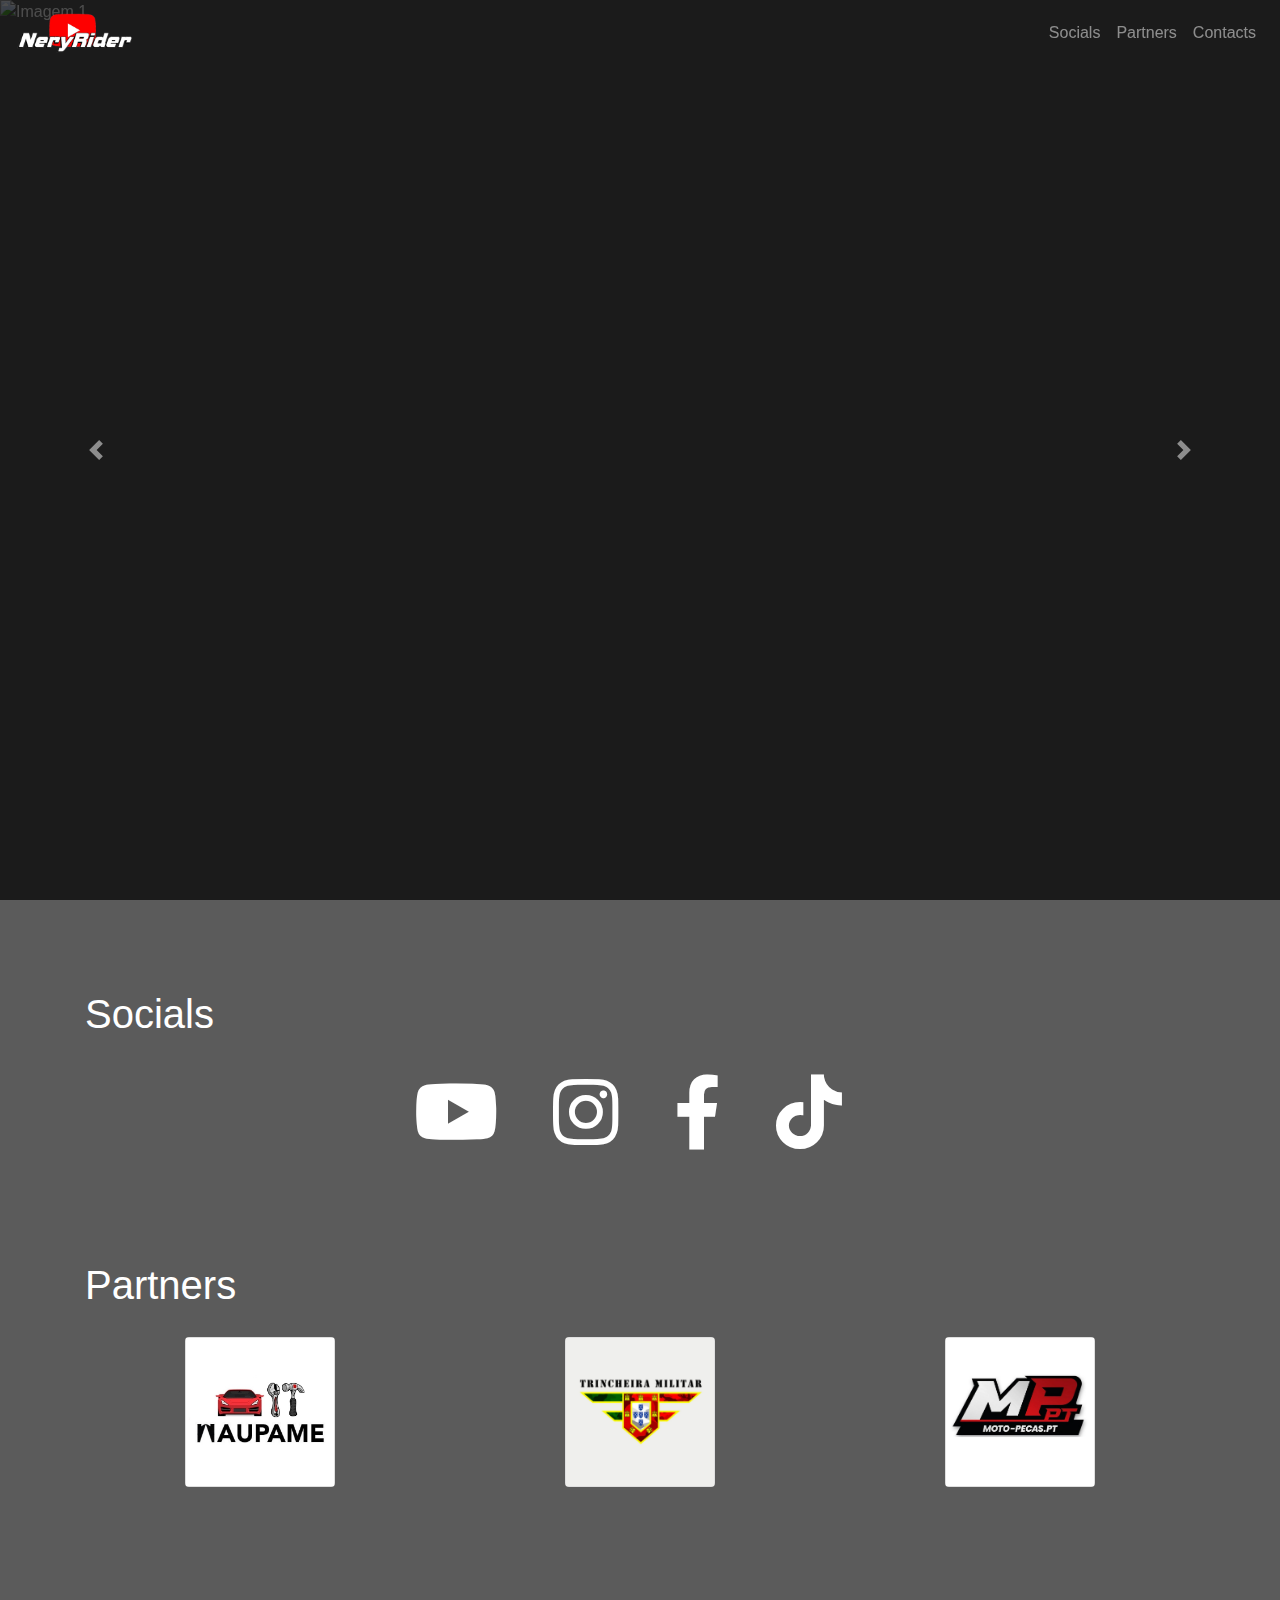
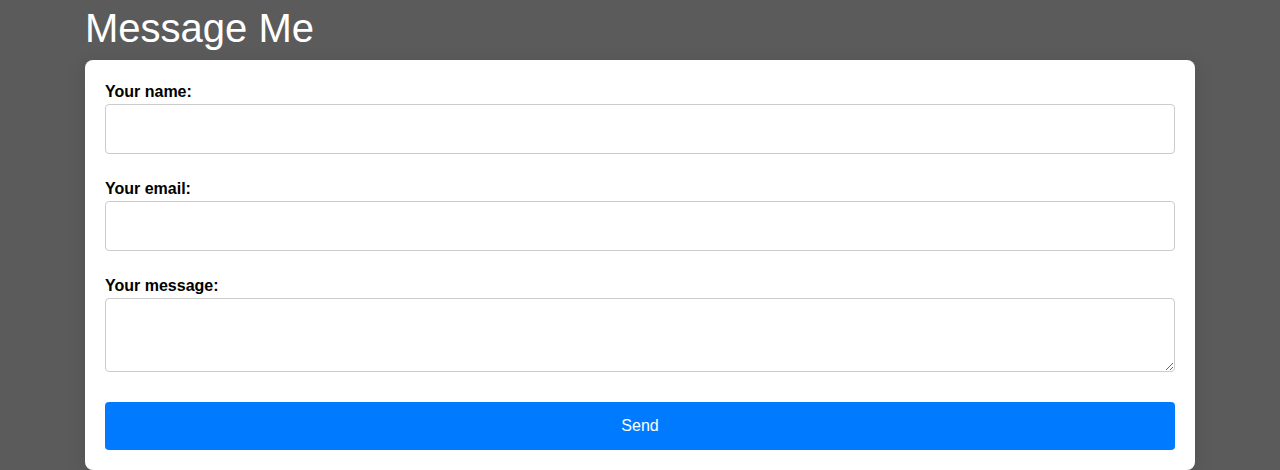
==== index.html @ f992eee1 "Update index.html" ====
<!DOCTYPE html>
<html lang="pt-BR">
<head>
    <meta charset="UTF-8">
    <meta name="viewport" content="width=device-width, initial-scale=1.0">
    <title>NeryRider's Site</title>
    <link rel="icon" type="image/x-icon" href="./logo/Logo.png">
    <link href="https://stackpath.bootstrapcdn.com/bootstrap/4.5.2/css/bootstrap.min.css" rel="stylesheet">
    <link rel="stylesheet" href="https://cdnjs.cloudflare.com/ajax/libs/font-awesome/5.15.4/css/all.min.css">
    <script src="https://code.jquery.com/jquery-3.5.1.slim.min.js"></script>
    <script src="https://cdn.jsdelivr.net/npm/@popperjs/core@2.9.2/dist/umd/popper.min.js"></script>
    <script src="https://stackpath.bootstrapcdn.com/bootstrap/4.5.2/js/bootstrap.min.js"></script>
    <style>
        .carousel-item img {
            width: 100%;
            height: 100vh; /* Altura da tela */
            object-fit: cover; /* Faz a imagem cobrir o espaço */
        }
        .overlay {
            position: absolute;
            top: 0;
            left: 0;
            right: 0;
            bottom: 0;
            background: rgba(0, 0, 0, 0.7);
            display: flex;
            justify-content: center;
            align-items: center;
        }
        .text {
            color: white;
            font-size: 25px;
        }
        .title {
            color: white;
           
        }
        .navbar {
            position: absolute;
            top: 0;
            width: 100%;
            z-index: 1000;
        }
        .navbar-dark .navbar-toggler {
            border-color: transparent;
        }
        .social-icons {
            display: flex;
            justify-content: center; /* Centraliza os ícones */
            margin-top: 20px; /* Adiciona um pouco de espaço acima */
        }
        .social-icons a {
            color: white; /* Cor dos ícones */
            margin-left: 15px;
            margin-right: 40px; /* Espaço entre os ícones */
            font-size: 75px; /* Aumenta o tamanho dos ícones */
            transition: transform 0.3s; /* Transição suave ao passar o mouse */
        }
        .social-icons a:hover {
            transform: scale(1.2); /* Aumenta o ícone ao passar o mouse */
        }
        .navbar-brand img {
            height: 40px; /* Ajuste a altura do logo conforme necessário */
        }
        .container {
            margin-top: 50px;
        }
        .card-container {
            perspective: 1000px; /* Define a perspectiva para o efeito 3D */
            display: inline-block;
            margin: 20px;
        }
        .card {
            width: 150px;
            height: 150px;
            position: relative;
            transform-style: preserve-3d;
            transition: transform 0.6s;
        }
        .card:hover {
            transform: rotateY(180deg); /* Gira o card no hover */
        }
        .card .card-front,
        .card .card-back {
            position: absolute;
            width: 100%;
            height: 100%;
            backface-visibility: hidden; /* Oculta o lado oposto */
            display: flex;
            justify-content: center;
            align-items: center;
            font-size: 18px;
            color: white;
            background: #000000; /* Cor de fundo da frente */
        }
        .card .card-back {
            transform: rotateY(180deg); /* Gira a parte de trás */
            background: #5a5656; /* Cor de fundo do verso */
        }
        .black {
            background-color:transparent;
            width: 100%;
        }
        body {
            background-color: rgb(91, 91, 91);
            color: white; /* Para garantir que o texto seja legível */
        }


        form {
            background: white;
            padding: 20px;
            border-radius: 8px;
            box-shadow: 0 4px 20px rgba(0, 0, 0, 0.1);
            width: 100%;
        }
        label {
            display: block;
            margin-bottom: 8px;
            font-weight: bold;
        }
        input[type="text"],
        input[type="email"],
        textarea {
            width: 100%;
            padding: 12px;
            border: 1px solid #ccc;
            border-radius: 4px;
            margin-bottom: 15px;
            box-sizing: border-box;
        }
        button {
            background-color: #007bff;
            color: white;
            padding: 12px;
            border: none;
            border-radius: 4px;
            cursor: pointer;
            width: 100%;
            font-size: 16px;
        }
        button:hover {
            background-color: #0056b3;
        }
        .textform{
            color:#000000;
        }
    </style>
</head>
<body>

<nav class="navbar navbar-expand-lg navbar-dark">
    <a class="navbar-brand" href="#"><img src="./logo/seu-logo.png" alt="Logo"></a>
    <button class="navbar-toggler" type="button" data-toggle="collapse" data-target="#navbarNav" aria-controls="navbarNav" aria-expanded="false" aria-label="Toggle navigation">
        <span class="navbar-toggler-icon"></span>
    </button>
    <div class="collapse navbar-collapse" id="navbarNav">
        <ul class="navbar-nav ml-auto">
            <li class="nav-item">
                <a class="nav-link" href="#section1">Socials</a>
            </li>
            <li class="nav-item">
                <a class="nav-link" href="#section2">Partners</a>
            </li>
            <li class="nav-item">
                <a class="nav-link" href="#section3">Contacts</a>
            </li>
        </ul>
    </div>
</nav>

<div id="carouselExample" class="carousel slide" data-ride="carousel">
    <div class="carousel-inner">
        <div class="carousel-item active">
            <img src="./img/imagem1.jpg" class="d-block w-100" alt="Imagem 1">
        </div>
        <div class="carousel-item">
            <img src="./img/imagem2.jpg" class="d-block w-100" alt="Imagem 2">
        </div>
        <div class="carousel-item">
            <img src="./img/imagem3.jpg" class="d-block w-100" alt="Imagem 3">
        </div>
    </div>
    <div class="overlay"></div>
    <a class="carousel-control-prev" href="#carouselExample" role="button" data-slide="prev">
        <span class="carousel-control-prev-icon" aria-hidden="true"></span>
        <span class="sr-only">Previous</span>
    </a>
    <a class="carousel-control-next" href="#carouselExample" role="button" data-slide="next">
        <span class="carousel-control-next-icon" aria-hidden="true"></span>
        <span class="sr-only">Next</span>
    </a>
</div>

<div id="section1" class="container black" style="margin-top: 10vh;">
    <h1 class="title">Socials</h1>
    <div class="social-icons">
        <a href="https://www.youtube.com/@neryrider" target="_blank" title="YouTube">
            <i class="fab fa-youtube"></i>
        </a>
        <a href="https://www.instagram.com/_neryrider/" target="_blank" title="Instagram">
            <i class="fab fa-instagram"></i>
        </a>
        <a href="https://www.facebook.com/neryrid3r" target="_blank" title="Facebook">
            <i class="fab fa-facebook-f"></i>
        </a>
        <a href="https://www.tiktok.com/@neryrider" target="_blank" title="TikTok">
            <i class="fab fa-tiktok"></i>
        </a>
    </div>
</div>

<div id="section2" class="container black" style="margin-top: 10vh;">
    <h1 class="title">Partners</h1>
    <div class="row">
        <div class="col text-center">
            <div class="card-container">
                <a href="https://aupame.pt" target="_blank">
                <div class="card">
                    <div class="card-front">
                        <img src="./logo/aupame.jpg" style="width:100%; height: 100%; object-fit: cover;">     
                    </div>
                    <div class="card-back">www.aupame.pt<br>NeryRider10</div>
                </div>
                </a>
            </div>
        </div>
        <div class="col text-center">
            <div class="card-container">
                <a href="https://trincheiramilitar.pt/" target="_blank">
                <div class="card">
                    <div class="card-front">
                        <img src="./logo/trincheira.jpg" style="width:100%; height: 100%; object-fit: cover;">     
                    </div>
                    <div class="card-back">www.trincheiramilitar.pt<br>NeryRider5TM</div>
                </div>
                </a>
            </div>
        </div>
        <div class="col text-center">
            <div class="card-container">
                <a href="https://moto-pecas.pt/" target="_blank">
                <div class="card">
                    <div class="card-front">
                        <img src="./logo/motopecas.jpg" style="width:100%; height: 100%; object-fit: cover;">     
                    </div>
                    <div class="card-back">www.motopeças.pt</div>
                </div>
                </a>
            </div>
        </div>
    </div>
</div>

<div id="section3" class="container black" style="margin-top: 10vh;">
    <h1 class="title">Message Me</h1>
    
    <form
    action="https://formspree.io/f/mzzbzwng"
    method="POST"
  >
    <label>
        <span class="textform"> Your name: </span>
      <input type="text" name="name" required>
    </label>
    <label>
       <span class="textform">Your email: </span>
      <input type="email" name="email" required>
    </label>
    <label>
      <span class="textform">Your message:  </span>
      <textarea name="message" required></textarea>
    </label>
    <button type="submit">Send</button>
  </form>

</div>

</body>
</html>
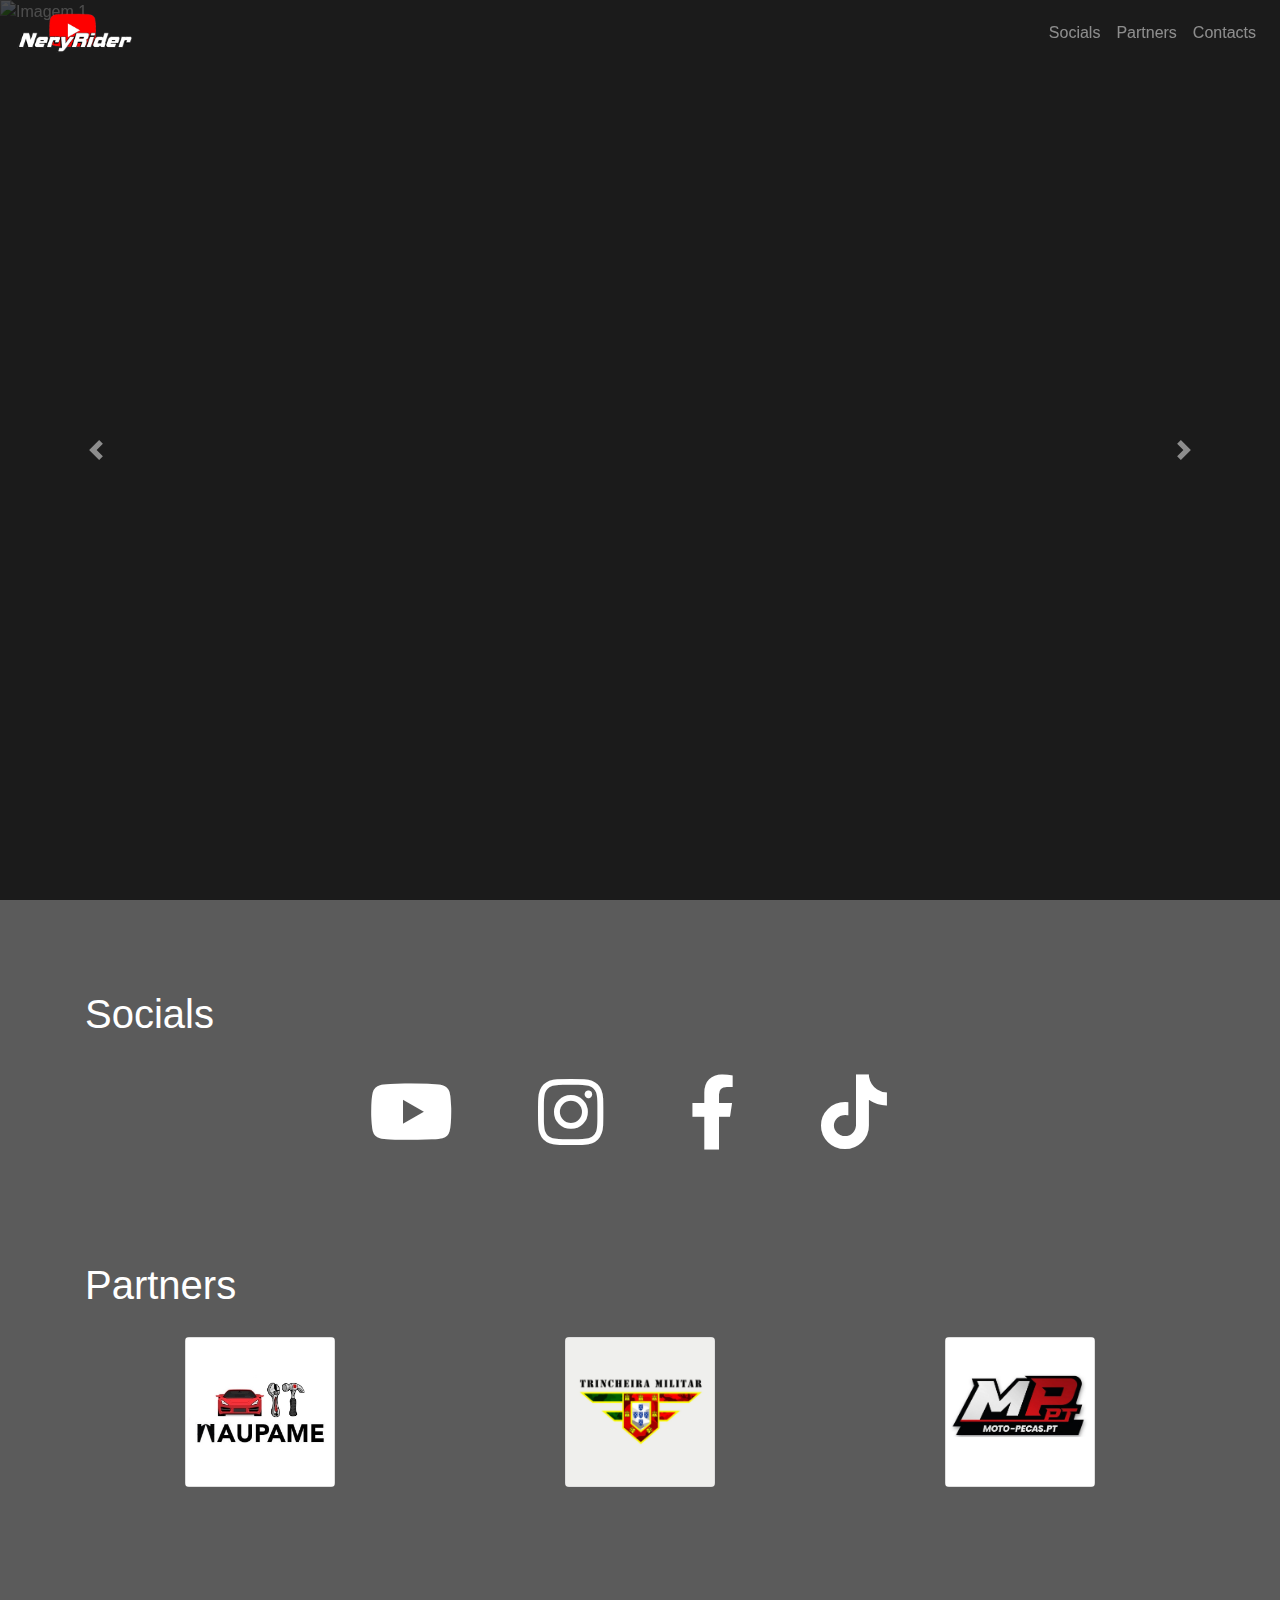
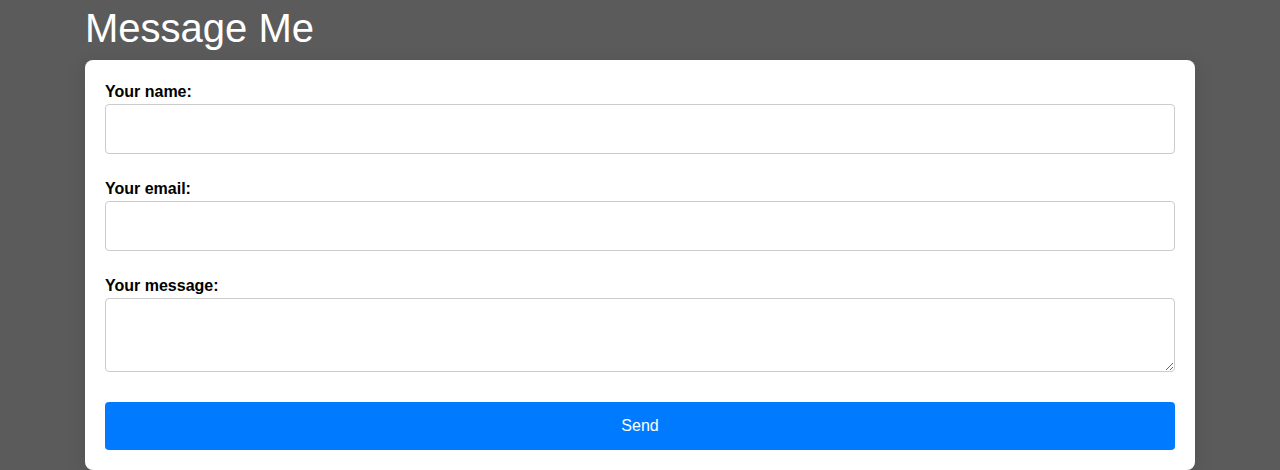
==== commit 3b34c396: "Update index.html" ====
--- a/index.html
+++ b/index.html
@@ -194,21 +194,30 @@
 
 <div id="section1" class="container black" style="margin-top: 10vh;">
     <h1 class="title">Socials</h1>
-    <div class="social-icons">
-        <a href="https://www.youtube.com/@neryrider" target="_blank" title="YouTube">
-            <i class="fab fa-youtube"></i>
-        </a>
-        <a href="https://www.instagram.com/_neryrider/" target="_blank" title="Instagram">
-            <i class="fab fa-instagram"></i>
-        </a>
-        <a href="https://www.facebook.com/neryrid3r" target="_blank" title="Facebook">
-            <i class="fab fa-facebook-f"></i>
-        </a>
-        <a href="https://www.tiktok.com/@neryrider" target="_blank" title="TikTok">
-            <i class="fab fa-tiktok"></i>
-        </a>
-    </div>
-</div>
+    <div class="row justify-content-center social-icons">
+        <div class="col-auto">
+            <a href="https://www.youtube.com/@neryrider" target="_blank" title="YouTube">
+                <i class="fab fa-youtube"></i>
+            </a>
+        </div>
+        <div class="col-auto">
+            <a href="https://www.instagram.com/_neryrider/" target="_blank" title="Instagram">
+                <i class="fab fa-instagram"></i>
+            </a>
+        </div>
+        <div class="col-auto">
+            <a href="https://www.facebook.com/neryrid3r" target="_blank" title="Facebook">
+                <i class="fab fa-facebook-f"></i>
+            </a>
+        </div>
+        <div class="col-auto">
+            <a href="https://www.tiktok.com/@neryrider" target="_blank" title="TikTok">
+                <i class="fab fa-tiktok"></i>
+            </a>
+        </div>
+    </div>
+</div>
+
 
 <div id="section2" class="container black" style="margin-top: 10vh;">
     <h1 class="title">Partners</h1>
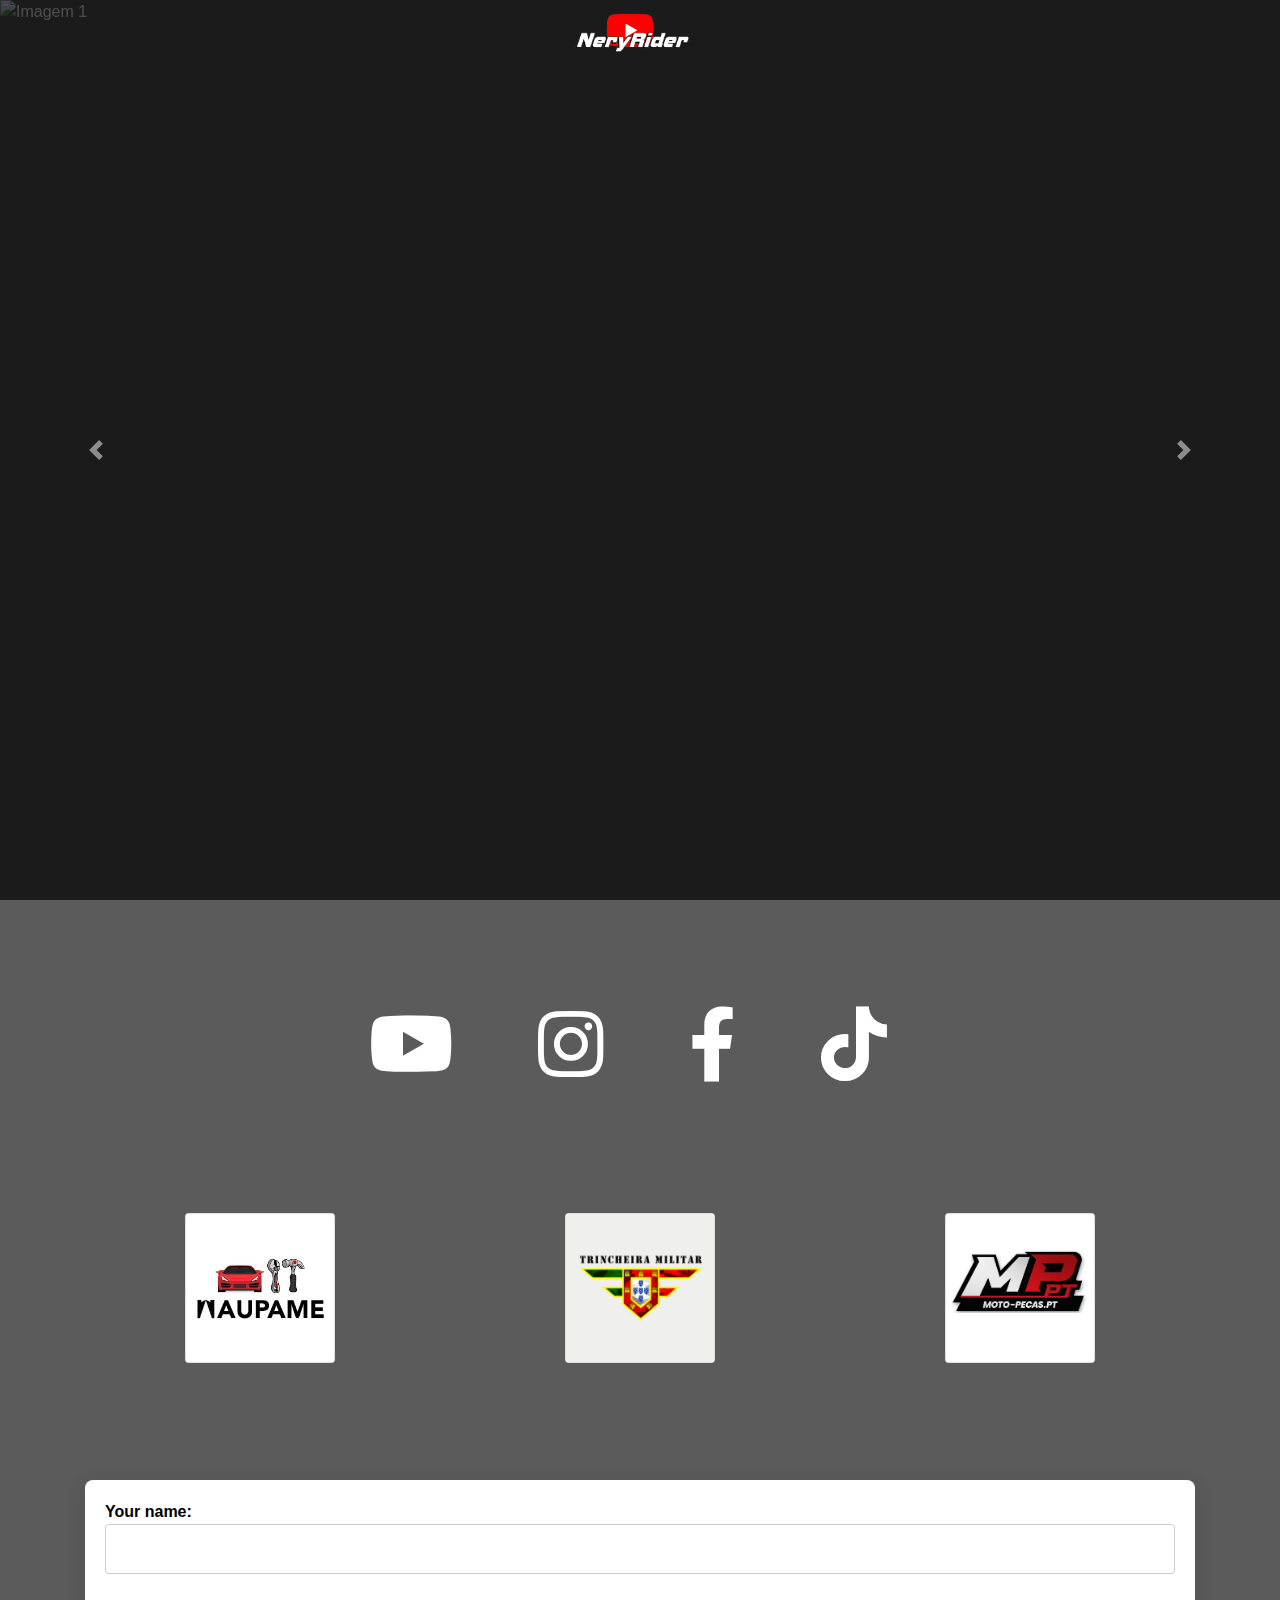
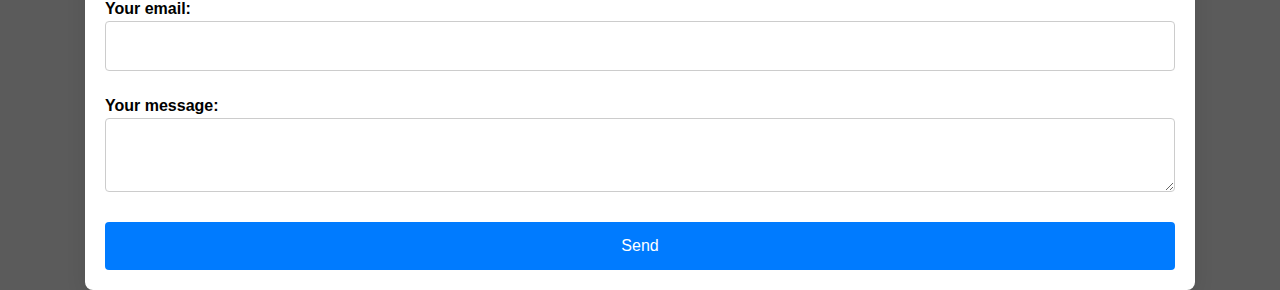
==== commit fb5ff8ae: "Update index.html" ====
--- a/index.html
+++ b/index.html
@@ -3,7 +3,7 @@
 <head>
     <meta charset="UTF-8">
     <meta name="viewport" content="width=device-width, initial-scale=1.0">
-    <title>NeryRider's Site</title>
+    <title>NeryRider</title>
     <link rel="icon" type="image/x-icon" href="./logo/Logo.png">
     <link href="https://stackpath.bootstrapcdn.com/bootstrap/4.5.2/css/bootstrap.min.css" rel="stylesheet">
     <link rel="stylesheet" href="https://cdnjs.cloudflare.com/ajax/libs/font-awesome/5.15.4/css/all.min.css">
@@ -61,6 +61,7 @@
         }
         .navbar-brand img {
             height: 40px; /* Ajuste a altura do logo conforme necessário */
+        
         }
         .container {
             margin-top: 50px;
@@ -149,27 +150,14 @@
 </head>
 <body>
 
-<nav class="navbar navbar-expand-lg navbar-dark">
-    <a class="navbar-brand" href="#"><img src="./logo/seu-logo.png" alt="Logo"></a>
-    <button class="navbar-toggler" type="button" data-toggle="collapse" data-target="#navbarNav" aria-controls="navbarNav" aria-expanded="false" aria-label="Toggle navigation">
-        <span class="navbar-toggler-icon"></span>
-    </button>
-    <div class="collapse navbar-collapse" id="navbarNav">
-        <ul class="navbar-nav ml-auto">
-            <li class="nav-item">
-                <a class="nav-link" href="#section1">Socials</a>
-            </li>
-            <li class="nav-item">
-                <a class="nav-link" href="#section2">Partners</a>
-            </li>
-            <li class="nav-item">
-                <a class="nav-link" href="#section3">Contacts</a>
-            </li>
-        </ul>
-    </div>
-</nav>
-
+    <nav class="navbar navbar-expand-lg navbar-dark justify-content-center">
+        <a class="navbar-brand" href="#">
+            <img src="./logo/seu-logo.png" alt="Logo" style="height: 40px;"> <!-- Ajuste a altura conforme necessário -->
+        </a>
+    </nav>
+    
 <div id="carouselExample" class="carousel slide" data-ride="carousel">
+    
     <div class="carousel-inner">
         <div class="carousel-item active">
             <img src="./img/imagem1.jpg" class="d-block w-100" alt="Imagem 1">
@@ -190,10 +178,13 @@
         <span class="carousel-control-next-icon" aria-hidden="true"></span>
         <span class="sr-only">Next</span>
     </a>
-</div>
+    
+
+</div>
+
 
 <div id="section1" class="container black" style="margin-top: 10vh;">
-    <h1 class="title">Socials</h1>
+    
     <div class="row justify-content-center social-icons">
         <div class="col-auto">
             <a href="https://www.youtube.com/@neryrider" target="_blank" title="YouTube">
@@ -220,7 +211,7 @@
 
 
 <div id="section2" class="container black" style="margin-top: 10vh;">
-    <h1 class="title">Partners</h1>
+    
     <div class="row">
         <div class="col text-center">
             <div class="card-container">
@@ -262,7 +253,7 @@
 </div>
 
 <div id="section3" class="container black" style="margin-top: 10vh;">
-    <h1 class="title">Message Me</h1>
+    
     
     <form
     action="https://formspree.io/f/mzzbzwng"
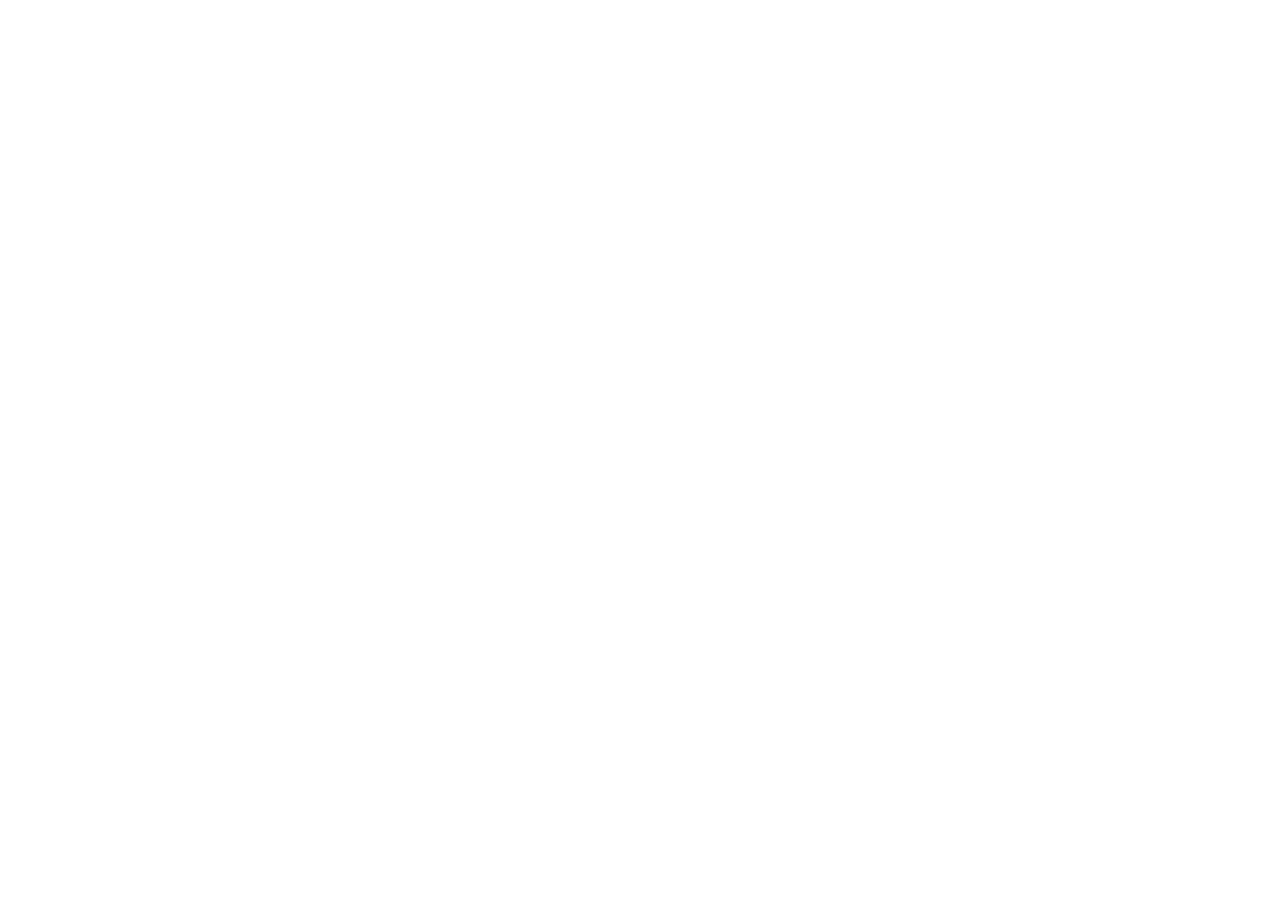
==== commit 80b5d9b0: "Add files via upload" ====
--- a/index.html
+++ b/index.html
@@ -1,280 +1,15 @@
-<!DOCTYPE html>
-<html lang="pt-BR">
+<!doctype html>
+<html lang="en" data-critters-container>
 <head>
-    <meta charset="UTF-8">
-    <meta name="viewport" content="width=device-width, initial-scale=1.0">
-    <title>NeryRider</title>
-    <link rel="icon" type="image/x-icon" href="./logo/Logo.png">
-    <link href="https://stackpath.bootstrapcdn.com/bootstrap/4.5.2/css/bootstrap.min.css" rel="stylesheet">
-    <link rel="stylesheet" href="https://cdnjs.cloudflare.com/ajax/libs/font-awesome/5.15.4/css/all.min.css">
-    <script src="https://code.jquery.com/jquery-3.5.1.slim.min.js"></script>
-    <script src="https://cdn.jsdelivr.net/npm/@popperjs/core@2.9.2/dist/umd/popper.min.js"></script>
-    <script src="https://stackpath.bootstrapcdn.com/bootstrap/4.5.2/js/bootstrap.min.js"></script>
-    <style>
-        .carousel-item img {
-            width: 100%;
-            height: 100vh; /* Altura da tela */
-            object-fit: cover; /* Faz a imagem cobrir o espaço */
-        }
-        .overlay {
-            position: absolute;
-            top: 0;
-            left: 0;
-            right: 0;
-            bottom: 0;
-            background: rgba(0, 0, 0, 0.7);
-            display: flex;
-            justify-content: center;
-            align-items: center;
-        }
-        .text {
-            color: white;
-            font-size: 25px;
-        }
-        .title {
-            color: white;
-           
-        }
-        .navbar {
-            position: absolute;
-            top: 0;
-            width: 100%;
-            z-index: 1000;
-        }
-        .navbar-dark .navbar-toggler {
-            border-color: transparent;
-        }
-        .social-icons {
-            display: flex;
-            justify-content: center; /* Centraliza os ícones */
-            margin-top: 20px; /* Adiciona um pouco de espaço acima */
-        }
-        .social-icons a {
-            color: white; /* Cor dos ícones */
-            margin-left: 15px;
-            margin-right: 40px; /* Espaço entre os ícones */
-            font-size: 75px; /* Aumenta o tamanho dos ícones */
-            transition: transform 0.3s; /* Transição suave ao passar o mouse */
-        }
-        .social-icons a:hover {
-            transform: scale(1.2); /* Aumenta o ícone ao passar o mouse */
-        }
-        .navbar-brand img {
-            height: 40px; /* Ajuste a altura do logo conforme necessário */
-        
-        }
-        .container {
-            margin-top: 50px;
-        }
-        .card-container {
-            perspective: 1000px; /* Define a perspectiva para o efeito 3D */
-            display: inline-block;
-            margin: 20px;
-        }
-        .card {
-            width: 150px;
-            height: 150px;
-            position: relative;
-            transform-style: preserve-3d;
-            transition: transform 0.6s;
-        }
-        .card:hover {
-            transform: rotateY(180deg); /* Gira o card no hover */
-        }
-        .card .card-front,
-        .card .card-back {
-            position: absolute;
-            width: 100%;
-            height: 100%;
-            backface-visibility: hidden; /* Oculta o lado oposto */
-            display: flex;
-            justify-content: center;
-            align-items: center;
-            font-size: 18px;
-            color: white;
-            background: #000000; /* Cor de fundo da frente */
-        }
-        .card .card-back {
-            transform: rotateY(180deg); /* Gira a parte de trás */
-            background: #5a5656; /* Cor de fundo do verso */
-        }
-        .black {
-            background-color:transparent;
-            width: 100%;
-        }
-        body {
-            background-color: rgb(91, 91, 91);
-            color: white; /* Para garantir que o texto seja legível */
-        }
+  <meta charset="utf-8">
+  <title>NeryRiderSite</title>
+  <base href="https://github.com/francisconery/NeryRider">
+  <meta name="viewport" content="width=device-width, initial-scale=1">
+  <link rel="icon" type="image/x-icon" href="https://res.cloudinary.com/dxygypcaa/image/upload/v1730306337/Logo_opz4lp.png">
+  <link rel="stylesheet" href="https://cdnjs.cloudflare.com/ajax/libs/font-awesome/5.15.4/css/all.min.css">
 
-
-        form {
-            background: white;
-            padding: 20px;
-            border-radius: 8px;
-            box-shadow: 0 4px 20px rgba(0, 0, 0, 0.1);
-            width: 100%;
-        }
-        label {
-            display: block;
-            margin-bottom: 8px;
-            font-weight: bold;
-        }
-        input[type="text"],
-        input[type="email"],
-        textarea {
-            width: 100%;
-            padding: 12px;
-            border: 1px solid #ccc;
-            border-radius: 4px;
-            margin-bottom: 15px;
-            box-sizing: border-box;
-        }
-        button {
-            background-color: #007bff;
-            color: white;
-            padding: 12px;
-            border: none;
-            border-radius: 4px;
-            cursor: pointer;
-            width: 100%;
-            font-size: 16px;
-        }
-        button:hover {
-            background-color: #0056b3;
-        }
-        .textform{
-            color:#000000;
-        }
-    </style>
-</head>
-<body>
-
-    <nav class="navbar navbar-expand-lg navbar-dark justify-content-center">
-        <a class="navbar-brand" href="#">
-            <img src="./logo/seu-logo.png" alt="Logo" style="height: 40px;"> <!-- Ajuste a altura conforme necessário -->
-        </a>
-    </nav>
-    
-<div id="carouselExample" class="carousel slide" data-ride="carousel">
-    
-    <div class="carousel-inner">
-        <div class="carousel-item active">
-            <img src="./img/imagem1.jpg" class="d-block w-100" alt="Imagem 1">
-        </div>
-        <div class="carousel-item">
-            <img src="./img/imagem2.jpg" class="d-block w-100" alt="Imagem 2">
-        </div>
-        <div class="carousel-item">
-            <img src="./img/imagem3.jpg" class="d-block w-100" alt="Imagem 3">
-        </div>
-    </div>
-    <div class="overlay"></div>
-    <a class="carousel-control-prev" href="#carouselExample" role="button" data-slide="prev">
-        <span class="carousel-control-prev-icon" aria-hidden="true"></span>
-        <span class="sr-only">Previous</span>
-    </a>
-    <a class="carousel-control-next" href="#carouselExample" role="button" data-slide="next">
-        <span class="carousel-control-next-icon" aria-hidden="true"></span>
-        <span class="sr-only">Next</span>
-    </a>
-    
-
-</div>
-
-
-<div id="section1" class="container black" style="margin-top: 10vh;">
-    
-    <div class="row justify-content-center social-icons">
-        <div class="col-auto">
-            <a href="https://www.youtube.com/@neryrider" target="_blank" title="YouTube">
-                <i class="fab fa-youtube"></i>
-            </a>
-        </div>
-        <div class="col-auto">
-            <a href="https://www.instagram.com/_neryrider/" target="_blank" title="Instagram">
-                <i class="fab fa-instagram"></i>
-            </a>
-        </div>
-        <div class="col-auto">
-            <a href="https://www.facebook.com/neryrid3r" target="_blank" title="Facebook">
-                <i class="fab fa-facebook-f"></i>
-            </a>
-        </div>
-        <div class="col-auto">
-            <a href="https://www.tiktok.com/@neryrider" target="_blank" title="TikTok">
-                <i class="fab fa-tiktok"></i>
-            </a>
-        </div>
-    </div>
-</div>
-
-
-<div id="section2" class="container black" style="margin-top: 10vh;">
-    
-    <div class="row">
-        <div class="col text-center">
-            <div class="card-container">
-                <a href="https://aupame.pt" target="_blank">
-                <div class="card">
-                    <div class="card-front">
-                        <img src="./logo/aupame.jpg" style="width:100%; height: 100%; object-fit: cover;">     
-                    </div>
-                    <div class="card-back">www.aupame.pt<br>NeryRider10</div>
-                </div>
-                </a>
-            </div>
-        </div>
-        <div class="col text-center">
-            <div class="card-container">
-                <a href="https://trincheiramilitar.pt/" target="_blank">
-                <div class="card">
-                    <div class="card-front">
-                        <img src="./logo/trincheira.jpg" style="width:100%; height: 100%; object-fit: cover;">     
-                    </div>
-                    <div class="card-back">www.trincheiramilitar.pt<br>NeryRider5TM</div>
-                </div>
-                </a>
-            </div>
-        </div>
-        <div class="col text-center">
-            <div class="card-container">
-                <a href="https://moto-pecas.pt/" target="_blank">
-                <div class="card">
-                    <div class="card-front">
-                        <img src="./logo/motopecas.jpg" style="width:100%; height: 100%; object-fit: cover;">     
-                    </div>
-                    <div class="card-back">www.motopeças.pt</div>
-                </div>
-                </a>
-            </div>
-        </div>
-    </div>
-</div>
-
-<div id="section3" class="container black" style="margin-top: 10vh;">
-    
-    
-    <form
-    action="https://formspree.io/f/mzzbzwng"
-    method="POST"
-  >
-    <label>
-        <span class="textform"> Your name: </span>
-      <input type="text" name="name" required>
-    </label>
-    <label>
-       <span class="textform">Your email: </span>
-      <input type="email" name="email" required>
-    </label>
-    <label>
-      <span class="textform">Your message:  </span>
-      <textarea name="message" required></textarea>
-    </label>
-    <button type="submit">Send</button>
-  </form>
-
-</div>
-
-</body>
+<style>*,:before,:after{--tw-border-spacing-x:0;--tw-border-spacing-y:0;--tw-translate-x:0;--tw-translate-y:0;--tw-rotate:0;--tw-skew-x:0;--tw-skew-y:0;--tw-scale-x:1;--tw-scale-y:1;--tw-pan-x: ;--tw-pan-y: ;--tw-pinch-zoom: ;--tw-scroll-snap-strictness:proximity;--tw-gradient-from-position: ;--tw-gradient-via-position: ;--tw-gradient-to-position: ;--tw-ordinal: ;--tw-slashed-zero: ;--tw-numeric-figure: ;--tw-numeric-spacing: ;--tw-numeric-fraction: ;--tw-ring-inset: ;--tw-ring-offset-width:0px;--tw-ring-offset-color:#fff;--tw-ring-color:rgb(59 130 246 / .5);--tw-ring-offset-shadow:0 0 #0000;--tw-ring-shadow:0 0 #0000;--tw-shadow:0 0 #0000;--tw-shadow-colored:0 0 #0000;--tw-blur: ;--tw-brightness: ;--tw-contrast: ;--tw-grayscale: ;--tw-hue-rotate: ;--tw-invert: ;--tw-saturate: ;--tw-sepia: ;--tw-drop-shadow: ;--tw-backdrop-blur: ;--tw-backdrop-brightness: ;--tw-backdrop-contrast: ;--tw-backdrop-grayscale: ;--tw-backdrop-hue-rotate: ;--tw-backdrop-invert: ;--tw-backdrop-opacity: ;--tw-backdrop-saturate: ;--tw-backdrop-sepia: ;--tw-contain-size: ;--tw-contain-layout: ;--tw-contain-paint: ;--tw-contain-style: }*,:before,:after{box-sizing:border-box;border-width:0;border-style:solid;border-color:#e5e7eb}:before,:after{--tw-content:""}html{line-height:1.5;-webkit-text-size-adjust:100%;-moz-tab-size:4;tab-size:4;font-family:ui-sans-serif,system-ui,sans-serif,"Apple Color Emoji","Segoe UI Emoji",Segoe UI Symbol,"Noto Color Emoji";font-feature-settings:normal;font-variation-settings:normal;-webkit-tap-highlight-color:transparent}body{margin:0;line-height:inherit}</style><link rel="stylesheet" href="styles-IKTKHOPA.css" media="print" onload="this.media='all'"><noscript><link rel="stylesheet" href="styles-IKTKHOPA.css"></noscript></head>
+<body class="main-backgroud-color">
+  <app-root></app-root>
+<script src="polyfills-FFHMD2TL.js" type="module"></script><script src="main-ZTBUL6AP.js" type="module"></script></body>
 </html>
--- a/styles-IKTKHOPA.css
+++ b/styles-IKTKHOPA.css
@@ -0,0 +1 @@
+*,:before,:after{--tw-border-spacing-x: 0;--tw-border-spacing-y: 0;--tw-translate-x: 0;--tw-translate-y: 0;--tw-rotate: 0;--tw-skew-x: 0;--tw-skew-y: 0;--tw-scale-x: 1;--tw-scale-y: 1;--tw-pan-x: ;--tw-pan-y: ;--tw-pinch-zoom: ;--tw-scroll-snap-strictness: proximity;--tw-gradient-from-position: ;--tw-gradient-via-position: ;--tw-gradient-to-position: ;--tw-ordinal: ;--tw-slashed-zero: ;--tw-numeric-figure: ;--tw-numeric-spacing: ;--tw-numeric-fraction: ;--tw-ring-inset: ;--tw-ring-offset-width: 0px;--tw-ring-offset-color: #fff;--tw-ring-color: rgb(59 130 246 / .5);--tw-ring-offset-shadow: 0 0 #0000;--tw-ring-shadow: 0 0 #0000;--tw-shadow: 0 0 #0000;--tw-shadow-colored: 0 0 #0000;--tw-blur: ;--tw-brightness: ;--tw-contrast: ;--tw-grayscale: ;--tw-hue-rotate: ;--tw-invert: ;--tw-saturate: ;--tw-sepia: ;--tw-drop-shadow: ;--tw-backdrop-blur: ;--tw-backdrop-brightness: ;--tw-backdrop-contrast: ;--tw-backdrop-grayscale: ;--tw-backdrop-hue-rotate: ;--tw-backdrop-invert: ;--tw-backdrop-opacity: ;--tw-backdrop-saturate: ;--tw-backdrop-sepia: ;--tw-contain-size: ;--tw-contain-layout: ;--tw-contain-paint: ;--tw-contain-style: }::backdrop{--tw-border-spacing-x: 0;--tw-border-spacing-y: 0;--tw-translate-x: 0;--tw-translate-y: 0;--tw-rotate: 0;--tw-skew-x: 0;--tw-skew-y: 0;--tw-scale-x: 1;--tw-scale-y: 1;--tw-pan-x: ;--tw-pan-y: ;--tw-pinch-zoom: ;--tw-scroll-snap-strictness: proximity;--tw-gradient-from-position: ;--tw-gradient-via-position: ;--tw-gradient-to-position: ;--tw-ordinal: ;--tw-slashed-zero: ;--tw-numeric-figure: ;--tw-numeric-spacing: ;--tw-numeric-fraction: ;--tw-ring-inset: ;--tw-ring-offset-width: 0px;--tw-ring-offset-color: #fff;--tw-ring-color: rgb(59 130 246 / .5);--tw-ring-offset-shadow: 0 0 #0000;--tw-ring-shadow: 0 0 #0000;--tw-shadow: 0 0 #0000;--tw-shadow-colored: 0 0 #0000;--tw-blur: ;--tw-brightness: ;--tw-contrast: ;--tw-grayscale: ;--tw-hue-rotate: ;--tw-invert: ;--tw-saturate: ;--tw-sepia: ;--tw-drop-shadow: ;--tw-backdrop-blur: ;--tw-backdrop-brightness: ;--tw-backdrop-contrast: ;--tw-backdrop-grayscale: ;--tw-backdrop-hue-rotate: ;--tw-backdrop-invert: ;--tw-backdrop-opacity: ;--tw-backdrop-saturate: ;--tw-backdrop-sepia: ;--tw-contain-size: ;--tw-contain-layout: ;--tw-contain-paint: ;--tw-contain-style: }*,:before,:after{box-sizing:border-box;border-width:0;border-style:solid;border-color:#e5e7eb}:before,:after{--tw-content: ""}html,:host{line-height:1.5;-webkit-text-size-adjust:100%;-moz-tab-size:4;tab-size:4;font-family:ui-sans-serif,system-ui,sans-serif,"Apple Color Emoji","Segoe UI Emoji",Segoe UI Symbol,"Noto Color Emoji";font-feature-settings:normal;font-variation-settings:normal;-webkit-tap-highlight-color:transparent}body{margin:0;line-height:inherit}hr{height:0;color:inherit;border-top-width:1px}abbr:where([title]){text-decoration:underline dotted}h1,h2,h3,h4,h5,h6{font-size:inherit;font-weight:inherit}a{color:inherit;text-decoration:inherit}b,strong{font-weight:bolder}code,kbd,samp,pre{font-family:ui-monospace,SFMono-Regular,Menlo,Monaco,Consolas,Liberation Mono,Courier New,monospace;font-feature-settings:normal;font-variation-settings:normal;font-size:1em}small{font-size:80%}sub,sup{font-size:75%;line-height:0;position:relative;vertical-align:baseline}sub{bottom:-.25em}sup{top:-.5em}table{text-indent:0;border-color:inherit;border-collapse:collapse}button,input,optgroup,select,textarea{font-family:inherit;font-feature-settings:inherit;font-variation-settings:inherit;font-size:100%;font-weight:inherit;line-height:inherit;letter-spacing:inherit;color:inherit;margin:0;padding:0}button,select{text-transform:none}button,input:where([type=button]),input:where([type=reset]),input:where([type=submit]){-webkit-appearance:button;background-color:transparent;background-image:none}:-moz-focusring{outline:auto}:-moz-ui-invalid{box-shadow:none}progress{vertical-align:baseline}::-webkit-inner-spin-button,::-webkit-outer-spin-button{height:auto}[type=search]{-webkit-appearance:textfield;outline-offset:-2px}::-webkit-search-decoration{-webkit-appearance:none}::-webkit-file-upload-button{-webkit-appearance:button;font:inherit}summary{display:list-item}blockquote,dl,dd,h1,h2,h3,h4,h5,h6,hr,figure,p,pre{margin:0}fieldset{margin:0;padding:0}legend{padding:0}ol,ul,menu{list-style:none;margin:0;padding:0}dialog{padding:0}textarea{resize:vertical}input::placeholder,textarea::placeholder{opacity:1;color:#9ca3af}button,[role=button]{cursor:pointer}:disabled{cursor:default}img,svg,video,canvas,audio,iframe,embed,object{display:block;vertical-align:middle}img,video{max-width:100%;height:auto}[hidden]:where(:not([hidden=until-found])){display:none}.container{width:100%}@media (min-width: 640px){.container{max-width:640px}}@media (min-width: 768px){.container{max-width:768px}}@media (min-width: 1024px){.container{max-width:1024px}}@media (min-width: 1280px){.container{max-width:1280px}}@media (min-width: 1536px){.container{max-width:1536px}}.fixed{position:fixed}.relative{position:relative}.sticky{position:sticky}.inset-0{inset:0}.top-0{top:0}.z-50{z-index:50}.m-4{margin:1rem}.mx-auto{margin-left:auto;margin-right:auto}.mb-2{margin-bottom:.5rem}.mb-4{margin-bottom:1rem}.mb-6{margin-bottom:1.5rem}.mr-4{margin-right:1rem}.mt-1{margin-top:.25rem}.mt-2{margin-top:.5rem}.mt-8{margin-top:2rem}.block{display:block}.flex{display:flex}.grid{display:grid}.h-32{height:8rem}.h-4{height:1rem}.h-48{height:12rem}.h-auto{height:auto}.h-full{height:100%}.h-screen{height:100vh}.max-h-0{max-height:0px}.max-h-full{max-height:100%}.w-32{width:8rem}.w-4{width:1rem}.w-40{width:10rem}.w-72{width:18rem}.w-\[400px\]{width:400px}.w-\[700px\]{width:700px}.w-full{width:100%}.max-w-full{max-width:100%}.flex-1{flex:1 1 0%}.rotate-180{--tw-rotate: 180deg;transform:translate(var(--tw-translate-x),var(--tw-translate-y)) rotate(var(--tw-rotate)) skew(var(--tw-skew-x)) skewY(var(--tw-skew-y)) scaleX(var(--tw-scale-x)) scaleY(var(--tw-scale-y))}.cursor-pointer{cursor:pointer}.grid-cols-1{grid-template-columns:repeat(1,minmax(0,1fr))}.flex-col{flex-direction:column}.flex-wrap{flex-wrap:wrap}.items-center{align-items:center}.justify-center{justify-content:center}.justify-between{justify-content:space-between}.gap-4{gap:1rem}.space-x-4>:not([hidden])~:not([hidden]){--tw-space-x-reverse: 0;margin-right:calc(1rem * var(--tw-space-x-reverse));margin-left:calc(1rem * calc(1 - var(--tw-space-x-reverse)))}.space-x-6>:not([hidden])~:not([hidden]){--tw-space-x-reverse: 0;margin-right:calc(1.5rem * var(--tw-space-x-reverse));margin-left:calc(1.5rem * calc(1 - var(--tw-space-x-reverse)))}.overflow-hidden{overflow:hidden}.truncate{overflow:hidden;text-overflow:ellipsis;white-space:nowrap}.rounded{border-radius:.25rem}.rounded-lg{border-radius:.5rem}.rounded-md{border-radius:.375rem}.border{border-width:1px}.border-2{border-width:2px}.border-gray-300{--tw-border-opacity: 1;border-color:rgb(209 213 219 / var(--tw-border-opacity))}.border-white{--tw-border-opacity: 1;border-color:rgb(255 255 255 / var(--tw-border-opacity))}.bg-black,.bg-default{--tw-bg-opacity: 1;background-color:rgb(0 0 0 / var(--tw-bg-opacity))}.bg-gray-500{--tw-bg-opacity: 1;background-color:rgb(107 114 128 / var(--tw-bg-opacity))}.bg-gray-800{--tw-bg-opacity: 1;background-color:rgb(31 41 55 / var(--tw-bg-opacity))}.bg-opacity-50{--tw-bg-opacity: .5}.bg-opacity-75{--tw-bg-opacity: .75}.bg-cover{background-size:cover}.bg-center{background-position:center}.object-cover{object-fit:cover}.p-2{padding:.5rem}.p-4{padding:1rem}.p-6{padding:1.5rem}.py-10{padding-top:2.5rem;padding-bottom:2.5rem}.py-2{padding-top:.5rem;padding-bottom:.5rem}.py-4{padding-top:1rem;padding-bottom:1rem}.py-5{padding-top:1.25rem;padding-bottom:1.25rem}.pr-9{padding-right:2.25rem}.text-left{text-align:left}.text-center{text-align:center}.text-2xl{font-size:1.5rem;line-height:2rem}.text-sm{font-size:.875rem;line-height:1.25rem}.text-xl{font-size:1.25rem;line-height:1.75rem}.text-xs{font-size:.75rem;line-height:1rem}.font-bold{font-weight:700}.font-semibold{font-weight:600}.text-white{--tw-text-opacity: 1;color:rgb(255 255 255 / var(--tw-text-opacity))}.shadow-lg{--tw-shadow: 0 10px 15px -3px rgb(0 0 0 / .1), 0 4px 6px -4px rgb(0 0 0 / .1);--tw-shadow-colored: 0 10px 15px -3px var(--tw-shadow-color), 0 4px 6px -4px var(--tw-shadow-color);box-shadow:var(--tw-ring-offset-shadow, 0 0 #0000),var(--tw-ring-shadow, 0 0 #0000),var(--tw-shadow)}.shadow-md{--tw-shadow: 0 4px 6px -1px rgb(0 0 0 / .1), 0 2px 4px -2px rgb(0 0 0 / .1);--tw-shadow-colored: 0 4px 6px -1px var(--tw-shadow-color), 0 2px 4px -2px var(--tw-shadow-color);box-shadow:var(--tw-ring-offset-shadow, 0 0 #0000),var(--tw-ring-shadow, 0 0 #0000),var(--tw-shadow)}.transition-all{transition-property:all;transition-timing-function:cubic-bezier(.4,0,.2,1);transition-duration:.15s}.transition-transform{transition-property:transform;transition-timing-function:cubic-bezier(.4,0,.2,1);transition-duration:.15s}.duration-300{transition-duration:.3s}.ease-in-out{transition-timing-function:cubic-bezier(.4,0,.2,1)}.hover\:bg-blue-700:hover{--tw-bg-opacity: 1;background-color:rgb(29 78 216 / var(--tw-bg-opacity))}.hover\:text-amber-950:hover{--tw-text-opacity: 1;color:rgb(69 26 3 / var(--tw-text-opacity))}.hover\:text-blue-300:hover{--tw-text-opacity: 1;color:rgb(147 197 253 / var(--tw-text-opacity))}.hover\:text-blue-500:hover{--tw-text-opacity: 1;color:rgb(59 130 246 / var(--tw-text-opacity))}.hover\:text-gray-300:hover{--tw-text-opacity: 1;color:rgb(209 213 219 / var(--tw-text-opacity))}.hover\:text-gray-400:hover{--tw-text-opacity: 1;color:rgb(156 163 175 / var(--tw-text-opacity))}.hover\:text-pink-500:hover{--tw-text-opacity: 1;color:rgb(236 72 153 / var(--tw-text-opacity))}.hover\:text-red-500:hover{--tw-text-opacity: 1;color:rgb(239 68 68 / var(--tw-text-opacity))}.focus\:outline-none:focus{outline:2px solid transparent;outline-offset:2px}.focus\:ring:focus{--tw-ring-offset-shadow: var(--tw-ring-inset) 0 0 0 var(--tw-ring-offset-width) var(--tw-ring-offset-color);--tw-ring-shadow: var(--tw-ring-inset) 0 0 0 calc(3px + var(--tw-ring-offset-width)) var(--tw-ring-color);box-shadow:var(--tw-ring-offset-shadow),var(--tw-ring-shadow),var(--tw-shadow, 0 0 #0000)}.focus\:ring-blue-500:focus{--tw-ring-opacity: 1;--tw-ring-color: rgb(59 130 246 / var(--tw-ring-opacity))}@media (min-width: 640px){.sm\:grid-cols-2{grid-template-columns:repeat(2,minmax(0,1fr))}}@media (min-width: 768px){.md\:mb-0{margin-bottom:0}.md\:w-1\/2{width:50%}.md\:grid-cols-2{grid-template-columns:repeat(2,minmax(0,1fr))}.md\:grid-cols-3{grid-template-columns:repeat(3,minmax(0,1fr))}.md\:flex-row{flex-direction:row}.md\:space-x-4>:not([hidden])~:not([hidden]){--tw-space-x-reverse: 0;margin-right:calc(1rem * var(--tw-space-x-reverse));margin-left:calc(1rem * calc(1 - var(--tw-space-x-reverse)))}.md\:pl-10{padding-left:2.5rem}}@media (min-width: 1024px){.lg\:grid-cols-4{grid-template-columns:repeat(4,minmax(0,1fr))}}
--- a/styles-IKTKHOPA.css
+++ b/styles-IKTKHOPA.css
@@ -0,0 +1 @@
+*,:before,:after{--tw-border-spacing-x: 0;--tw-border-spacing-y: 0;--tw-translate-x: 0;--tw-translate-y: 0;--tw-rotate: 0;--tw-skew-x: 0;--tw-skew-y: 0;--tw-scale-x: 1;--tw-scale-y: 1;--tw-pan-x: ;--tw-pan-y: ;--tw-pinch-zoom: ;--tw-scroll-snap-strictness: proximity;--tw-gradient-from-position: ;--tw-gradient-via-position: ;--tw-gradient-to-position: ;--tw-ordinal: ;--tw-slashed-zero: ;--tw-numeric-figure: ;--tw-numeric-spacing: ;--tw-numeric-fraction: ;--tw-ring-inset: ;--tw-ring-offset-width: 0px;--tw-ring-offset-color: #fff;--tw-ring-color: rgb(59 130 246 / .5);--tw-ring-offset-shadow: 0 0 #0000;--tw-ring-shadow: 0 0 #0000;--tw-shadow: 0 0 #0000;--tw-shadow-colored: 0 0 #0000;--tw-blur: ;--tw-brightness: ;--tw-contrast: ;--tw-grayscale: ;--tw-hue-rotate: ;--tw-invert: ;--tw-saturate: ;--tw-sepia: ;--tw-drop-shadow: ;--tw-backdrop-blur: ;--tw-backdrop-brightness: ;--tw-backdrop-contrast: ;--tw-backdrop-grayscale: ;--tw-backdrop-hue-rotate: ;--tw-backdrop-invert: ;--tw-backdrop-opacity: ;--tw-backdrop-saturate: ;--tw-backdrop-sepia: ;--tw-contain-size: ;--tw-contain-layout: ;--tw-contain-paint: ;--tw-contain-style: }::backdrop{--tw-border-spacing-x: 0;--tw-border-spacing-y: 0;--tw-translate-x: 0;--tw-translate-y: 0;--tw-rotate: 0;--tw-skew-x: 0;--tw-skew-y: 0;--tw-scale-x: 1;--tw-scale-y: 1;--tw-pan-x: ;--tw-pan-y: ;--tw-pinch-zoom: ;--tw-scroll-snap-strictness: proximity;--tw-gradient-from-position: ;--tw-gradient-via-position: ;--tw-gradient-to-position: ;--tw-ordinal: ;--tw-slashed-zero: ;--tw-numeric-figure: ;--tw-numeric-spacing: ;--tw-numeric-fraction: ;--tw-ring-inset: ;--tw-ring-offset-width: 0px;--tw-ring-offset-color: #fff;--tw-ring-color: rgb(59 130 246 / .5);--tw-ring-offset-shadow: 0 0 #0000;--tw-ring-shadow: 0 0 #0000;--tw-shadow: 0 0 #0000;--tw-shadow-colored: 0 0 #0000;--tw-blur: ;--tw-brightness: ;--tw-contrast: ;--tw-grayscale: ;--tw-hue-rotate: ;--tw-invert: ;--tw-saturate: ;--tw-sepia: ;--tw-drop-shadow: ;--tw-backdrop-blur: ;--tw-backdrop-brightness: ;--tw-backdrop-contrast: ;--tw-backdrop-grayscale: ;--tw-backdrop-hue-rotate: ;--tw-backdrop-invert: ;--tw-backdrop-opacity: ;--tw-backdrop-saturate: ;--tw-backdrop-sepia: ;--tw-contain-size: ;--tw-contain-layout: ;--tw-contain-paint: ;--tw-contain-style: }*,:before,:after{box-sizing:border-box;border-width:0;border-style:solid;border-color:#e5e7eb}:before,:after{--tw-content: ""}html,:host{line-height:1.5;-webkit-text-size-adjust:100%;-moz-tab-size:4;tab-size:4;font-family:ui-sans-serif,system-ui,sans-serif,"Apple Color Emoji","Segoe UI Emoji",Segoe UI Symbol,"Noto Color Emoji";font-feature-settings:normal;font-variation-settings:normal;-webkit-tap-highlight-color:transparent}body{margin:0;line-height:inherit}hr{height:0;color:inherit;border-top-width:1px}abbr:where([title]){text-decoration:underline dotted}h1,h2,h3,h4,h5,h6{font-size:inherit;font-weight:inherit}a{color:inherit;text-decoration:inherit}b,strong{font-weight:bolder}code,kbd,samp,pre{font-family:ui-monospace,SFMono-Regular,Menlo,Monaco,Consolas,Liberation Mono,Courier New,monospace;font-feature-settings:normal;font-variation-settings:normal;font-size:1em}small{font-size:80%}sub,sup{font-size:75%;line-height:0;position:relative;vertical-align:baseline}sub{bottom:-.25em}sup{top:-.5em}table{text-indent:0;border-color:inherit;border-collapse:collapse}button,input,optgroup,select,textarea{font-family:inherit;font-feature-settings:inherit;font-variation-settings:inherit;font-size:100%;font-weight:inherit;line-height:inherit;letter-spacing:inherit;color:inherit;margin:0;padding:0}button,select{text-transform:none}button,input:where([type=button]),input:where([type=reset]),input:where([type=submit]){-webkit-appearance:button;background-color:transparent;background-image:none}:-moz-focusring{outline:auto}:-moz-ui-invalid{box-shadow:none}progress{vertical-align:baseline}::-webkit-inner-spin-button,::-webkit-outer-spin-button{height:auto}[type=search]{-webkit-appearance:textfield;outline-offset:-2px}::-webkit-search-decoration{-webkit-appearance:none}::-webkit-file-upload-button{-webkit-appearance:button;font:inherit}summary{display:list-item}blockquote,dl,dd,h1,h2,h3,h4,h5,h6,hr,figure,p,pre{margin:0}fieldset{margin:0;padding:0}legend{padding:0}ol,ul,menu{list-style:none;margin:0;padding:0}dialog{padding:0}textarea{resize:vertical}input::placeholder,textarea::placeholder{opacity:1;color:#9ca3af}button,[role=button]{cursor:pointer}:disabled{cursor:default}img,svg,video,canvas,audio,iframe,embed,object{display:block;vertical-align:middle}img,video{max-width:100%;height:auto}[hidden]:where(:not([hidden=until-found])){display:none}.container{width:100%}@media (min-width: 640px){.container{max-width:640px}}@media (min-width: 768px){.container{max-width:768px}}@media (min-width: 1024px){.container{max-width:1024px}}@media (min-width: 1280px){.container{max-width:1280px}}@media (min-width: 1536px){.container{max-width:1536px}}.fixed{position:fixed}.relative{position:relative}.sticky{position:sticky}.inset-0{inset:0}.top-0{top:0}.z-50{z-index:50}.m-4{margin:1rem}.mx-auto{margin-left:auto;margin-right:auto}.mb-2{margin-bottom:.5rem}.mb-4{margin-bottom:1rem}.mb-6{margin-bottom:1.5rem}.mr-4{margin-right:1rem}.mt-1{margin-top:.25rem}.mt-2{margin-top:.5rem}.mt-8{margin-top:2rem}.block{display:block}.flex{display:flex}.grid{display:grid}.h-32{height:8rem}.h-4{height:1rem}.h-48{height:12rem}.h-auto{height:auto}.h-full{height:100%}.h-screen{height:100vh}.max-h-0{max-height:0px}.max-h-full{max-height:100%}.w-32{width:8rem}.w-4{width:1rem}.w-40{width:10rem}.w-72{width:18rem}.w-\[400px\]{width:400px}.w-\[700px\]{width:700px}.w-full{width:100%}.max-w-full{max-width:100%}.flex-1{flex:1 1 0%}.rotate-180{--tw-rotate: 180deg;transform:translate(var(--tw-translate-x),var(--tw-translate-y)) rotate(var(--tw-rotate)) skew(var(--tw-skew-x)) skewY(var(--tw-skew-y)) scaleX(var(--tw-scale-x)) scaleY(var(--tw-scale-y))}.cursor-pointer{cursor:pointer}.grid-cols-1{grid-template-columns:repeat(1,minmax(0,1fr))}.flex-col{flex-direction:column}.flex-wrap{flex-wrap:wrap}.items-center{align-items:center}.justify-center{justify-content:center}.justify-between{justify-content:space-between}.gap-4{gap:1rem}.space-x-4>:not([hidden])~:not([hidden]){--tw-space-x-reverse: 0;margin-right:calc(1rem * var(--tw-space-x-reverse));margin-left:calc(1rem * calc(1 - var(--tw-space-x-reverse)))}.space-x-6>:not([hidden])~:not([hidden]){--tw-space-x-reverse: 0;margin-right:calc(1.5rem * var(--tw-space-x-reverse));margin-left:calc(1.5rem * calc(1 - var(--tw-space-x-reverse)))}.overflow-hidden{overflow:hidden}.truncate{overflow:hidden;text-overflow:ellipsis;white-space:nowrap}.rounded{border-radius:.25rem}.rounded-lg{border-radius:.5rem}.rounded-md{border-radius:.375rem}.border{border-width:1px}.border-2{border-width:2px}.border-gray-300{--tw-border-opacity: 1;border-color:rgb(209 213 219 / var(--tw-border-opacity))}.border-white{--tw-border-opacity: 1;border-color:rgb(255 255 255 / var(--tw-border-opacity))}.bg-black,.bg-default{--tw-bg-opacity: 1;background-color:rgb(0 0 0 / var(--tw-bg-opacity))}.bg-gray-500{--tw-bg-opacity: 1;background-color:rgb(107 114 128 / var(--tw-bg-opacity))}.bg-gray-800{--tw-bg-opacity: 1;background-color:rgb(31 41 55 / var(--tw-bg-opacity))}.bg-opacity-50{--tw-bg-opacity: .5}.bg-opacity-75{--tw-bg-opacity: .75}.bg-cover{background-size:cover}.bg-center{background-position:center}.object-cover{object-fit:cover}.p-2{padding:.5rem}.p-4{padding:1rem}.p-6{padding:1.5rem}.py-10{padding-top:2.5rem;padding-bottom:2.5rem}.py-2{padding-top:.5rem;padding-bottom:.5rem}.py-4{padding-top:1rem;padding-bottom:1rem}.py-5{padding-top:1.25rem;padding-bottom:1.25rem}.pr-9{padding-right:2.25rem}.text-left{text-align:left}.text-center{text-align:center}.text-2xl{font-size:1.5rem;line-height:2rem}.text-sm{font-size:.875rem;line-height:1.25rem}.text-xl{font-size:1.25rem;line-height:1.75rem}.text-xs{font-size:.75rem;line-height:1rem}.font-bold{font-weight:700}.font-semibold{font-weight:600}.text-white{--tw-text-opacity: 1;color:rgb(255 255 255 / var(--tw-text-opacity))}.shadow-lg{--tw-shadow: 0 10px 15px -3px rgb(0 0 0 / .1), 0 4px 6px -4px rgb(0 0 0 / .1);--tw-shadow-colored: 0 10px 15px -3px var(--tw-shadow-color), 0 4px 6px -4px var(--tw-shadow-color);box-shadow:var(--tw-ring-offset-shadow, 0 0 #0000),var(--tw-ring-shadow, 0 0 #0000),var(--tw-shadow)}.shadow-md{--tw-shadow: 0 4px 6px -1px rgb(0 0 0 / .1), 0 2px 4px -2px rgb(0 0 0 / .1);--tw-shadow-colored: 0 4px 6px -1px var(--tw-shadow-color), 0 2px 4px -2px var(--tw-shadow-color);box-shadow:var(--tw-ring-offset-shadow, 0 0 #0000),var(--tw-ring-shadow, 0 0 #0000),var(--tw-shadow)}.transition-all{transition-property:all;transition-timing-function:cubic-bezier(.4,0,.2,1);transition-duration:.15s}.transition-transform{transition-property:transform;transition-timing-function:cubic-bezier(.4,0,.2,1);transition-duration:.15s}.duration-300{transition-duration:.3s}.ease-in-out{transition-timing-function:cubic-bezier(.4,0,.2,1)}.hover\:bg-blue-700:hover{--tw-bg-opacity: 1;background-color:rgb(29 78 216 / var(--tw-bg-opacity))}.hover\:text-amber-950:hover{--tw-text-opacity: 1;color:rgb(69 26 3 / var(--tw-text-opacity))}.hover\:text-blue-300:hover{--tw-text-opacity: 1;color:rgb(147 197 253 / var(--tw-text-opacity))}.hover\:text-blue-500:hover{--tw-text-opacity: 1;color:rgb(59 130 246 / var(--tw-text-opacity))}.hover\:text-gray-300:hover{--tw-text-opacity: 1;color:rgb(209 213 219 / var(--tw-text-opacity))}.hover\:text-gray-400:hover{--tw-text-opacity: 1;color:rgb(156 163 175 / var(--tw-text-opacity))}.hover\:text-pink-500:hover{--tw-text-opacity: 1;color:rgb(236 72 153 / var(--tw-text-opacity))}.hover\:text-red-500:hover{--tw-text-opacity: 1;color:rgb(239 68 68 / var(--tw-text-opacity))}.focus\:outline-none:focus{outline:2px solid transparent;outline-offset:2px}.focus\:ring:focus{--tw-ring-offset-shadow: var(--tw-ring-inset) 0 0 0 var(--tw-ring-offset-width) var(--tw-ring-offset-color);--tw-ring-shadow: var(--tw-ring-inset) 0 0 0 calc(3px + var(--tw-ring-offset-width)) var(--tw-ring-color);box-shadow:var(--tw-ring-offset-shadow),var(--tw-ring-shadow),var(--tw-shadow, 0 0 #0000)}.focus\:ring-blue-500:focus{--tw-ring-opacity: 1;--tw-ring-color: rgb(59 130 246 / var(--tw-ring-opacity))}@media (min-width: 640px){.sm\:grid-cols-2{grid-template-columns:repeat(2,minmax(0,1fr))}}@media (min-width: 768px){.md\:mb-0{margin-bottom:0}.md\:w-1\/2{width:50%}.md\:grid-cols-2{grid-template-columns:repeat(2,minmax(0,1fr))}.md\:grid-cols-3{grid-template-columns:repeat(3,minmax(0,1fr))}.md\:flex-row{flex-direction:row}.md\:space-x-4>:not([hidden])~:not([hidden]){--tw-space-x-reverse: 0;margin-right:calc(1rem * var(--tw-space-x-reverse));margin-left:calc(1rem * calc(1 - var(--tw-space-x-reverse)))}.md\:pl-10{padding-left:2.5rem}}@media (min-width: 1024px){.lg\:grid-cols-4{grid-template-columns:repeat(4,minmax(0,1fr))}}
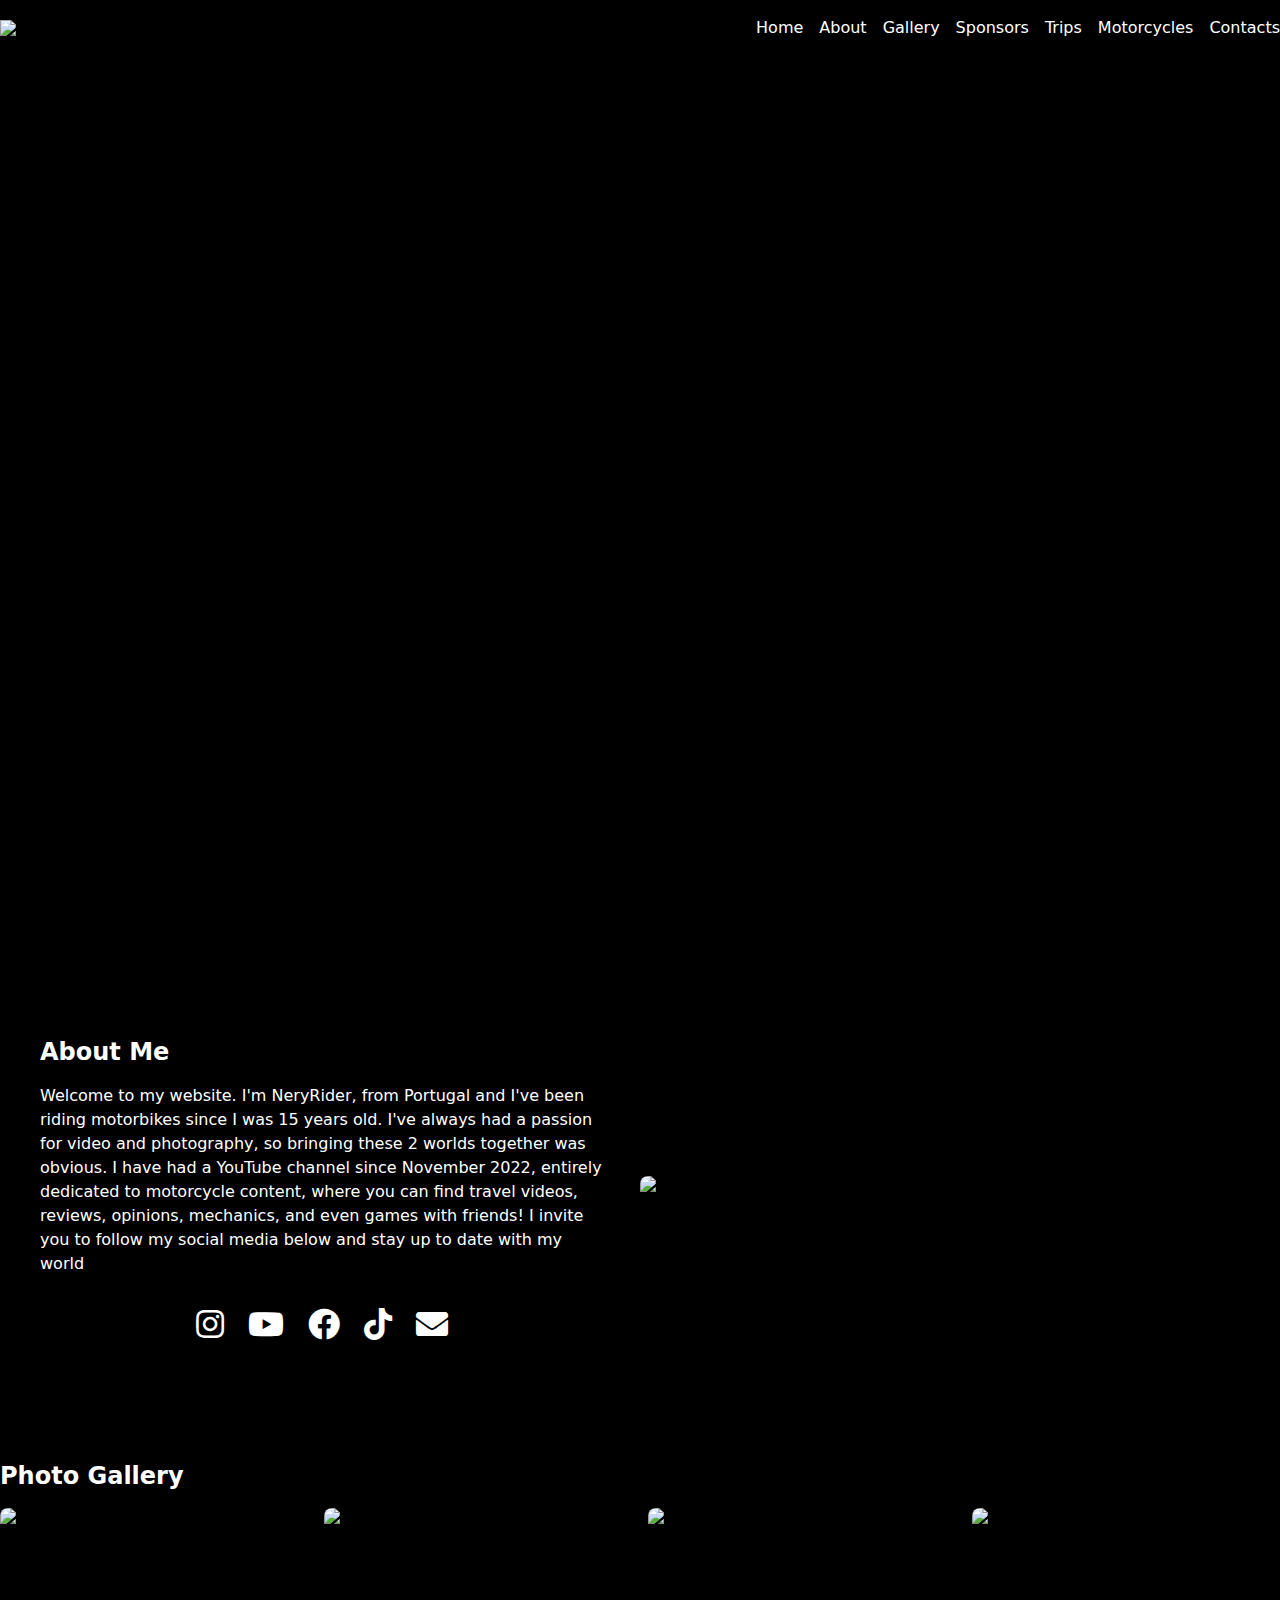
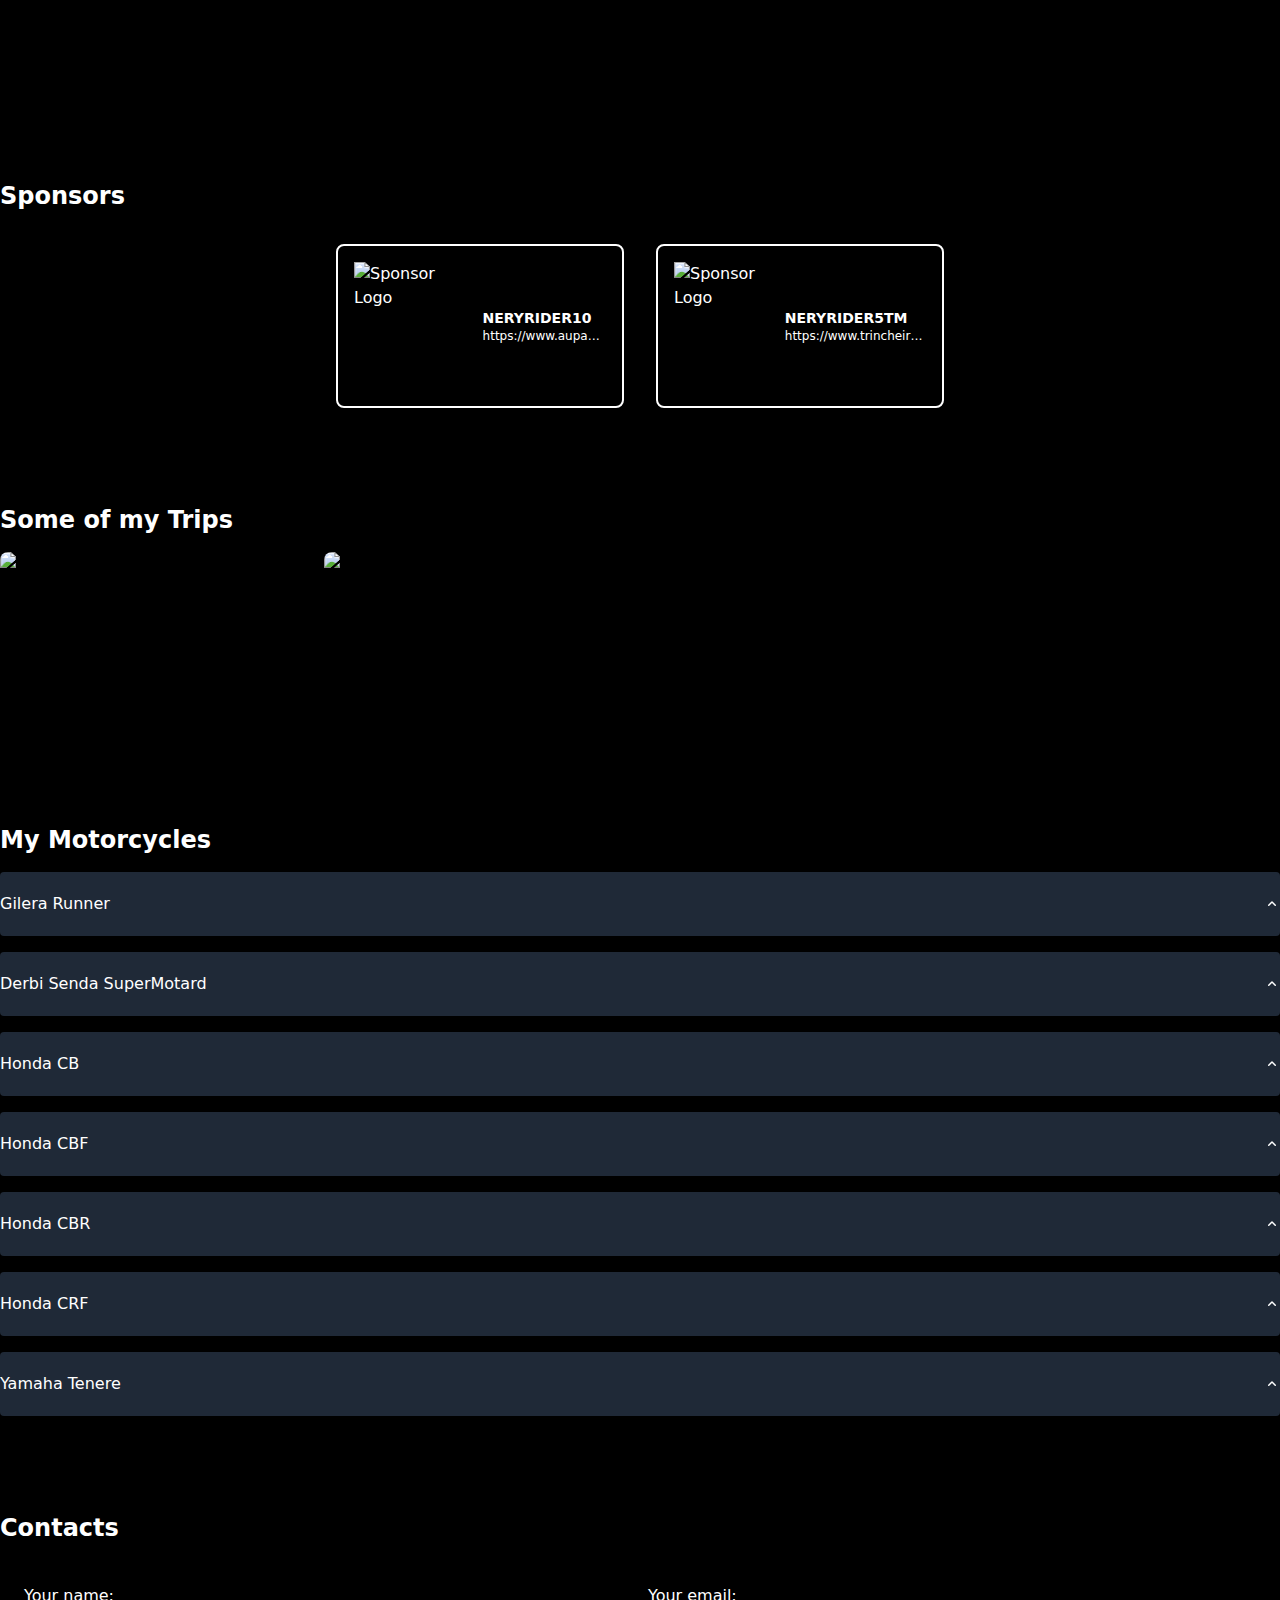
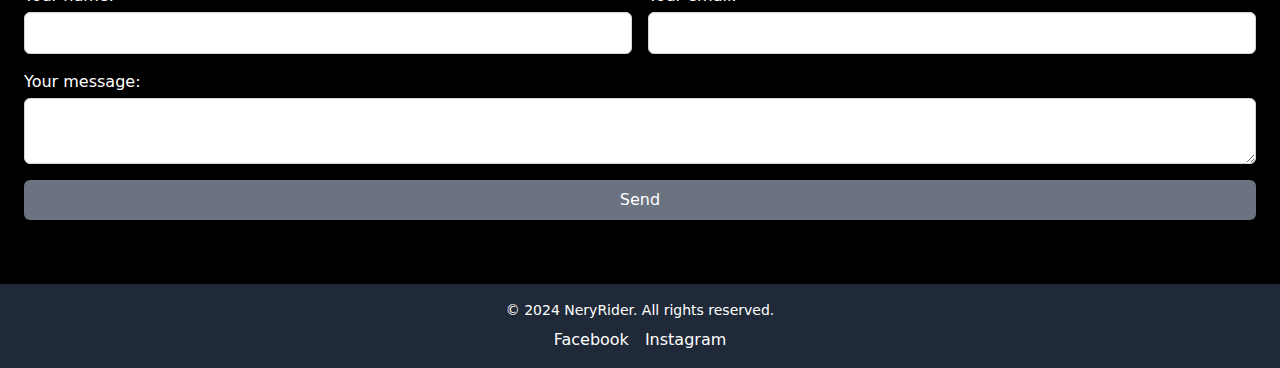
==== commit 7e049f8e: "Add files via upload" ====
--- a/index.html
+++ b/index.html
@@ -3,7 +3,7 @@
 <head>
   <meta charset="utf-8">
   <title>NeryRiderSite</title>
-  <base href="https://github.com/francisconery/NeryRider">
+  <base href="/">
   <meta name="viewport" content="width=device-width, initial-scale=1">
   <link rel="icon" type="image/x-icon" href="https://res.cloudinary.com/dxygypcaa/image/upload/v1730306337/Logo_opz4lp.png">
   <link rel="stylesheet" href="https://cdnjs.cloudflare.com/ajax/libs/font-awesome/5.15.4/css/all.min.css">
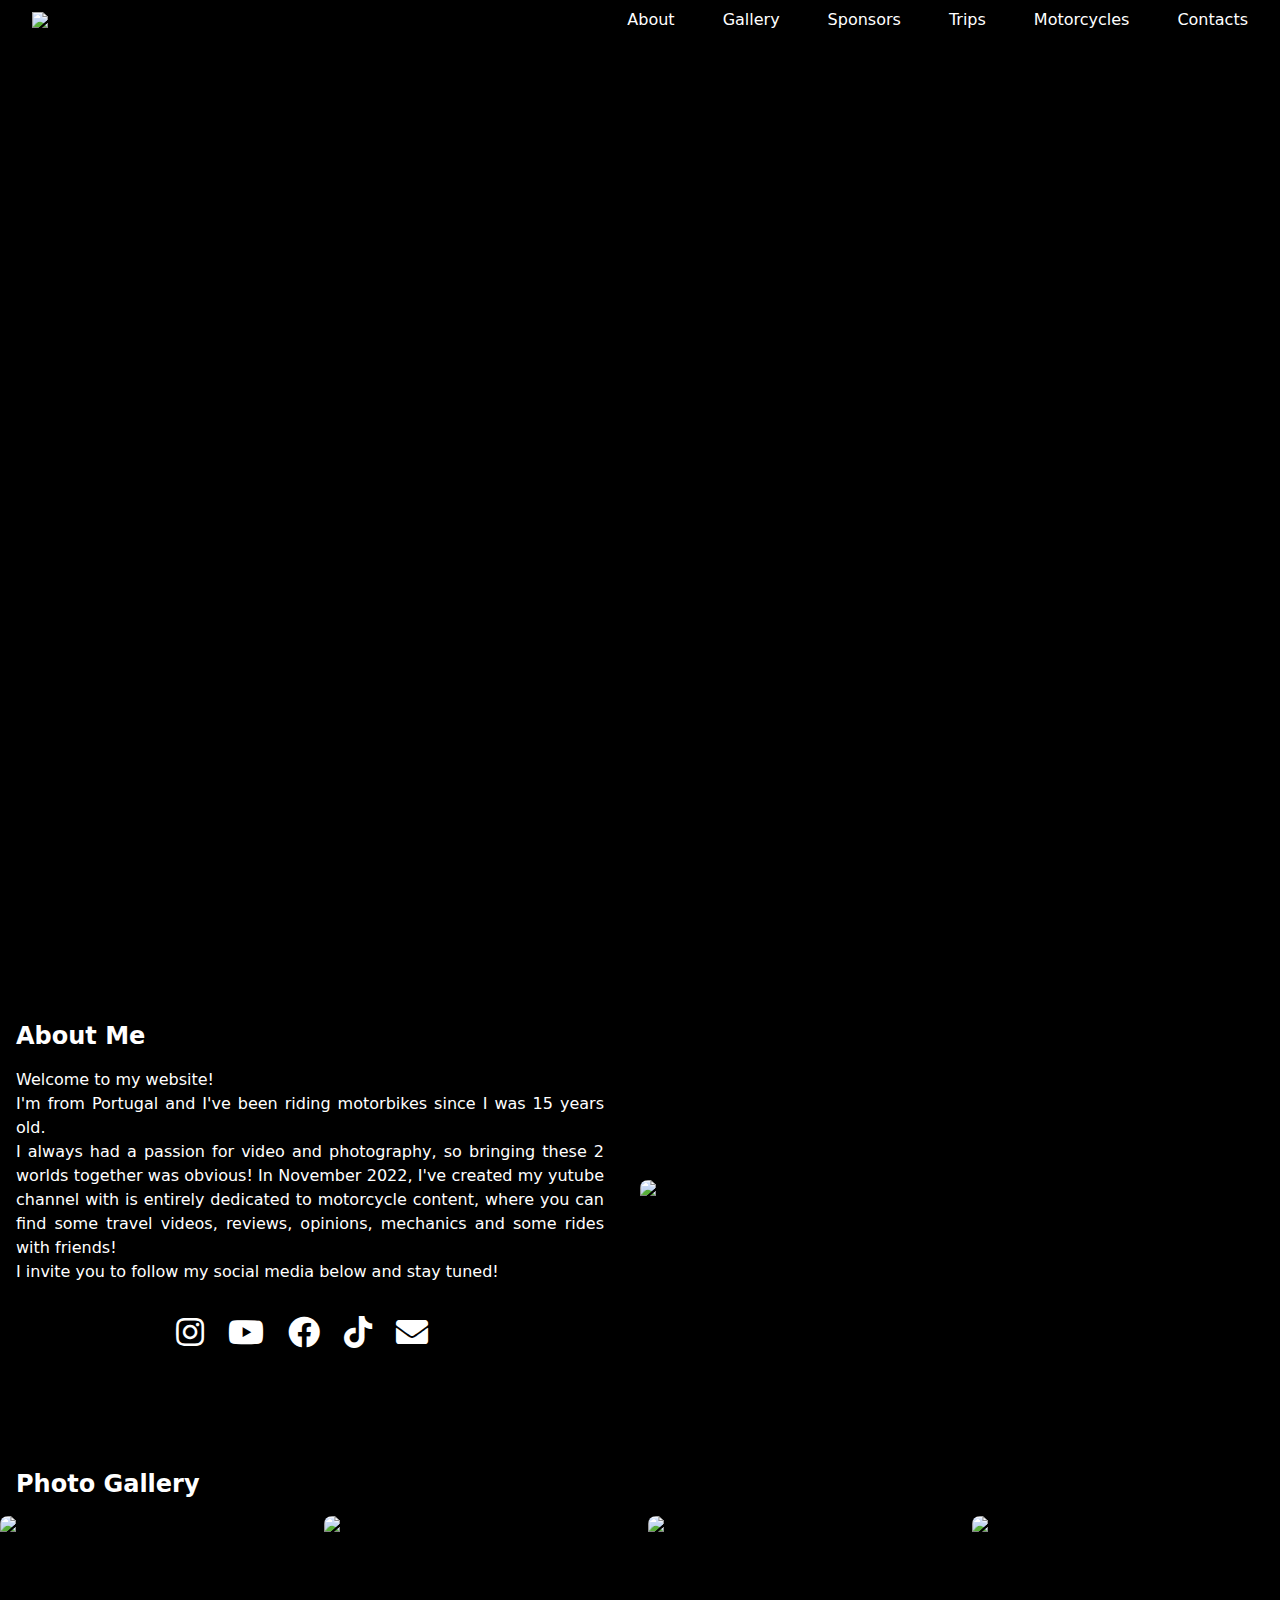
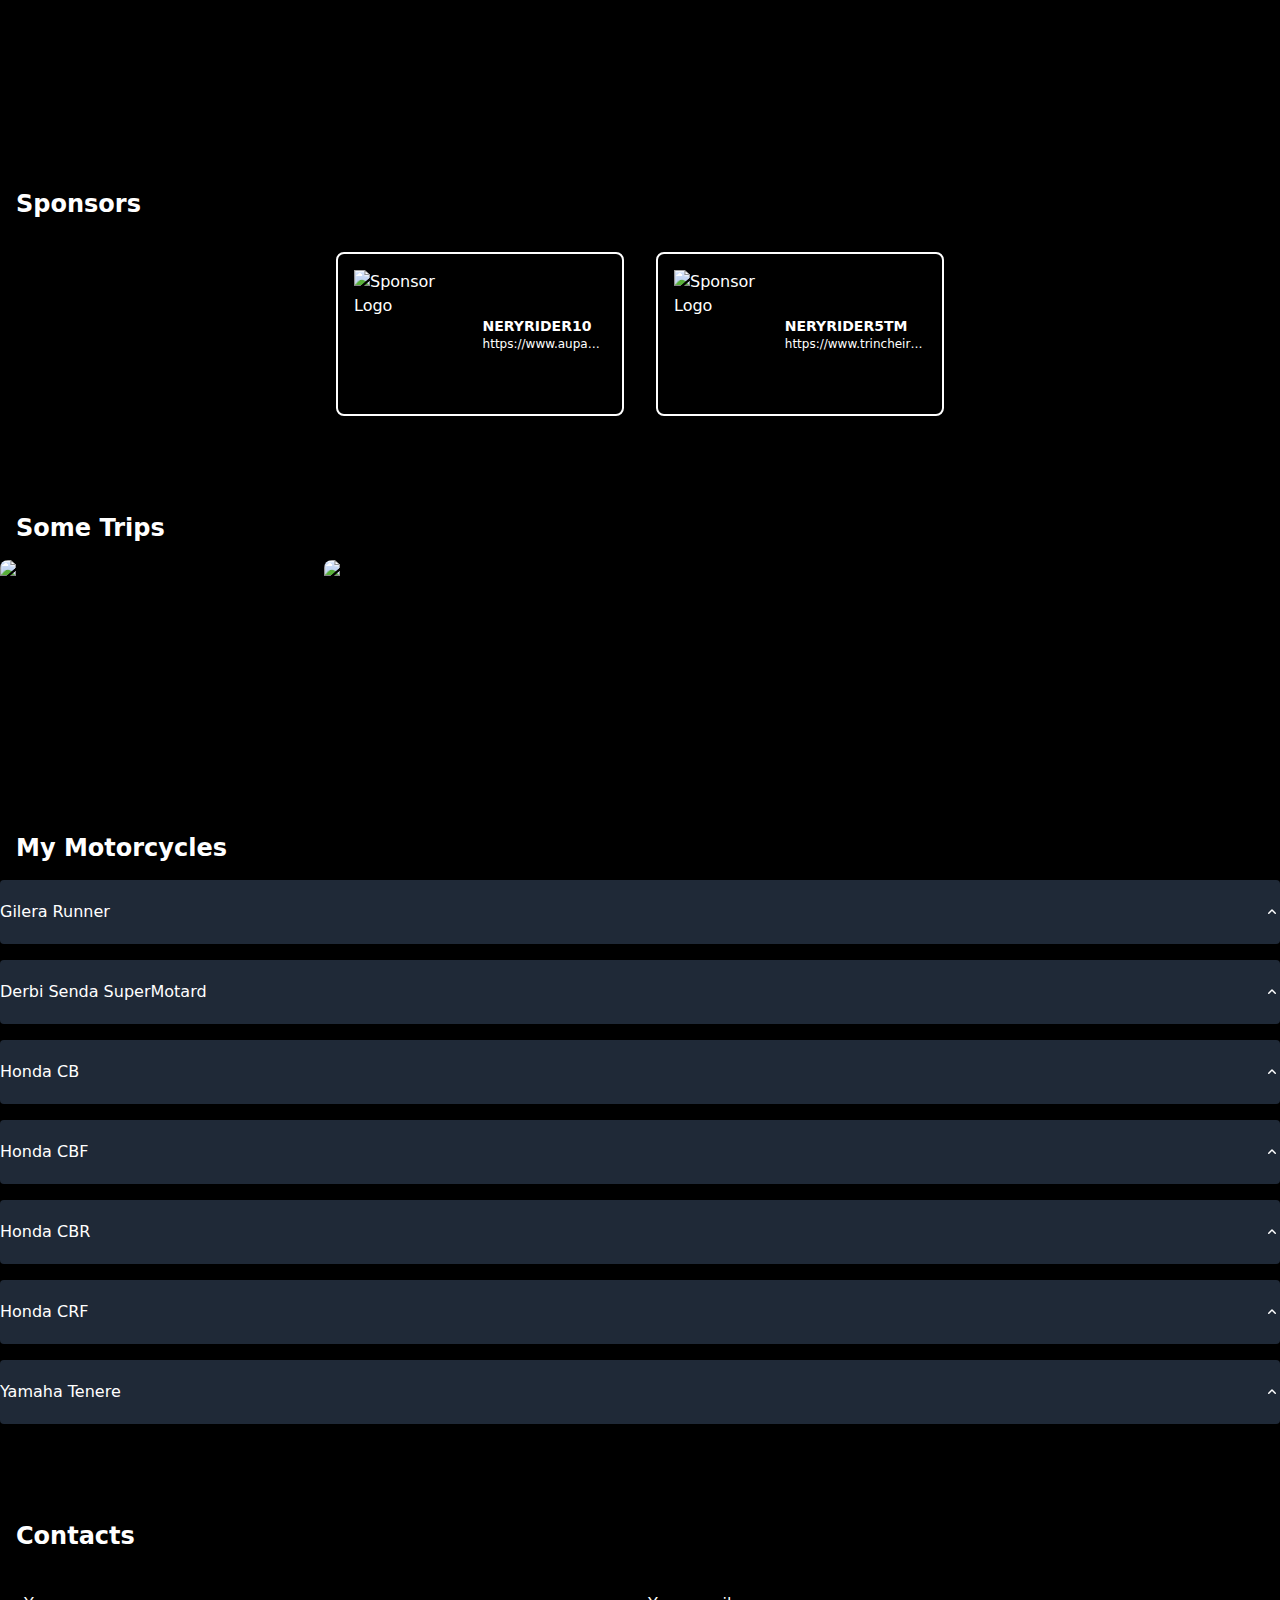
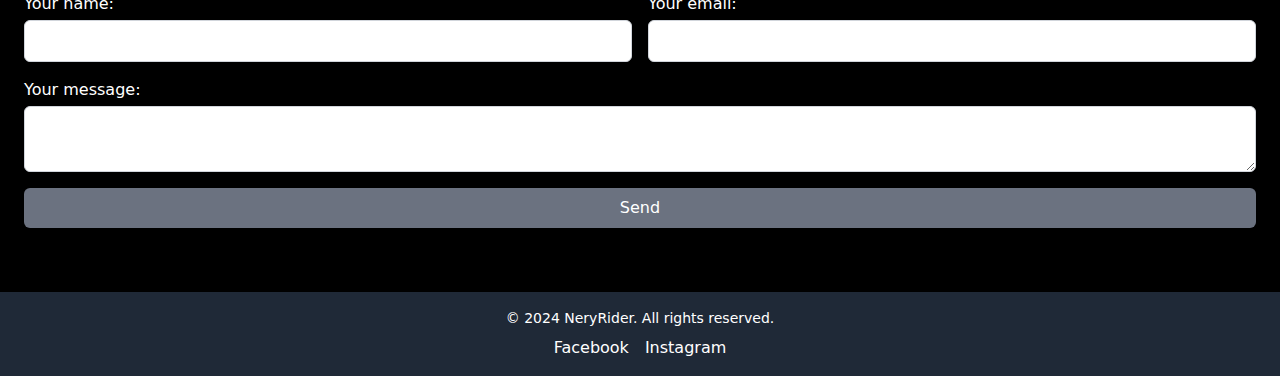
==== commit 78e98a61: "new v" ====
--- a/index.html
+++ b/index.html
@@ -5,11 +5,14 @@
   <title>NeryRiderSite</title>
   <base href="/">
   <meta name="viewport" content="width=device-width, initial-scale=1">
+  
   <link rel="icon" type="image/x-icon" href="https://res.cloudinary.com/dxygypcaa/image/upload/v1730306337/Logo_opz4lp.png">
   <link rel="stylesheet" href="https://cdnjs.cloudflare.com/ajax/libs/font-awesome/5.15.4/css/all.min.css">
 
 <style>*,:before,:after{--tw-border-spacing-x:0;--tw-border-spacing-y:0;--tw-translate-x:0;--tw-translate-y:0;--tw-rotate:0;--tw-skew-x:0;--tw-skew-y:0;--tw-scale-x:1;--tw-scale-y:1;--tw-pan-x: ;--tw-pan-y: ;--tw-pinch-zoom: ;--tw-scroll-snap-strictness:proximity;--tw-gradient-from-position: ;--tw-gradient-via-position: ;--tw-gradient-to-position: ;--tw-ordinal: ;--tw-slashed-zero: ;--tw-numeric-figure: ;--tw-numeric-spacing: ;--tw-numeric-fraction: ;--tw-ring-inset: ;--tw-ring-offset-width:0px;--tw-ring-offset-color:#fff;--tw-ring-color:rgb(59 130 246 / .5);--tw-ring-offset-shadow:0 0 #0000;--tw-ring-shadow:0 0 #0000;--tw-shadow:0 0 #0000;--tw-shadow-colored:0 0 #0000;--tw-blur: ;--tw-brightness: ;--tw-contrast: ;--tw-grayscale: ;--tw-hue-rotate: ;--tw-invert: ;--tw-saturate: ;--tw-sepia: ;--tw-drop-shadow: ;--tw-backdrop-blur: ;--tw-backdrop-brightness: ;--tw-backdrop-contrast: ;--tw-backdrop-grayscale: ;--tw-backdrop-hue-rotate: ;--tw-backdrop-invert: ;--tw-backdrop-opacity: ;--tw-backdrop-saturate: ;--tw-backdrop-sepia: ;--tw-contain-size: ;--tw-contain-layout: ;--tw-contain-paint: ;--tw-contain-style: }*,:before,:after{box-sizing:border-box;border-width:0;border-style:solid;border-color:#e5e7eb}:before,:after{--tw-content:""}html{line-height:1.5;-webkit-text-size-adjust:100%;-moz-tab-size:4;tab-size:4;font-family:ui-sans-serif,system-ui,sans-serif,"Apple Color Emoji","Segoe UI Emoji",Segoe UI Symbol,"Noto Color Emoji";font-feature-settings:normal;font-variation-settings:normal;-webkit-tap-highlight-color:transparent}body{margin:0;line-height:inherit}</style><link rel="stylesheet" href="styles-IKTKHOPA.css" media="print" onload="this.media='all'"><noscript><link rel="stylesheet" href="styles-IKTKHOPA.css"></noscript></head>
-<body class="main-backgroud-color">
+<style>*,:before,:after{--tw-border-spacing-x:0;--tw-border-spacing-y:0;--tw-translate-x:0;--tw-translate-y:0;--tw-rotate:0;--tw-skew-x:0;--tw-skew-y:0;--tw-scale-x:1;--tw-scale-y:1;--tw-pan-x: ;--tw-pan-y: ;--tw-pinch-zoom: ;--tw-scroll-snap-strictness:proximity;--tw-gradient-from-position: ;--tw-gradient-via-position: ;--tw-gradient-to-position: ;--tw-ordinal: ;--tw-slashed-zero: ;--tw-numeric-figure: ;--tw-numeric-spacing: ;--tw-numeric-fraction: ;--tw-ring-inset: ;--tw-ring-offset-width:0px;--tw-ring-offset-color:#fff;--tw-ring-color:rgb(59 130 246 / .5);--tw-ring-offset-shadow:0 0 #0000;--tw-ring-shadow:0 0 #0000;--tw-shadow:0 0 #0000;--tw-shadow-colored:0 0 #0000;--tw-blur: ;--tw-brightness: ;--tw-contrast: ;--tw-grayscale: ;--tw-hue-rotate: ;--tw-invert: ;--tw-saturate: ;--tw-sepia: ;--tw-drop-shadow: ;--tw-backdrop-blur: ;--tw-backdrop-brightness: ;--tw-backdrop-contrast: ;--tw-backdrop-grayscale: ;--tw-backdrop-hue-rotate: ;--tw-backdrop-invert: ;--tw-backdrop-opacity: ;--tw-backdrop-saturate: ;--tw-backdrop-sepia: ;--tw-contain-size: ;--tw-contain-layout: ;--tw-contain-paint: ;--tw-contain-style: }*,:before,:after{box-sizing:border-box;border-width:0;border-style:solid;border-color:#e5e7eb}:before,:after{--tw-content:""}html{line-height:1.5;-webkit-text-size-adjust:100%;-moz-tab-size:4;tab-size:4;font-family:ui-sans-serif,system-ui,sans-serif,"Apple Color Emoji","Segoe UI Emoji",Segoe UI Symbol,"Noto Color Emoji";font-feature-settings:normal;font-variation-settings:normal;-webkit-tap-highlight-color:transparent}body{margin:0;line-height:inherit}</style><link rel="stylesheet" href="styles-7WUEIXGX.css" media="print" onload="this.media='all'"><noscript><link rel="stylesheet" href="styles-7WUEIXGX.css"></noscript></head>
+<body>
   <app-root></app-root>
 <script src="polyfills-FFHMD2TL.js" type="module"></script><script src="main-ZTBUL6AP.js" type="module"></script></body>
+<script src="polyfills-FFHMD2TL.js" type="module"></script><script src="main-SNMVKG7I.js" type="module"></script></body>
 </html>
--- a/styles-7WUEIXGX.css
+++ b/styles-7WUEIXGX.css
@@ -0,0 +1 @@
+*,:before,:after{--tw-border-spacing-x: 0;--tw-border-spacing-y: 0;--tw-translate-x: 0;--tw-translate-y: 0;--tw-rotate: 0;--tw-skew-x: 0;--tw-skew-y: 0;--tw-scale-x: 1;--tw-scale-y: 1;--tw-pan-x: ;--tw-pan-y: ;--tw-pinch-zoom: ;--tw-scroll-snap-strictness: proximity;--tw-gradient-from-position: ;--tw-gradient-via-position: ;--tw-gradient-to-position: ;--tw-ordinal: ;--tw-slashed-zero: ;--tw-numeric-figure: ;--tw-numeric-spacing: ;--tw-numeric-fraction: ;--tw-ring-inset: ;--tw-ring-offset-width: 0px;--tw-ring-offset-color: #fff;--tw-ring-color: rgb(59 130 246 / .5);--tw-ring-offset-shadow: 0 0 #0000;--tw-ring-shadow: 0 0 #0000;--tw-shadow: 0 0 #0000;--tw-shadow-colored: 0 0 #0000;--tw-blur: ;--tw-brightness: ;--tw-contrast: ;--tw-grayscale: ;--tw-hue-rotate: ;--tw-invert: ;--tw-saturate: ;--tw-sepia: ;--tw-drop-shadow: ;--tw-backdrop-blur: ;--tw-backdrop-brightness: ;--tw-backdrop-contrast: ;--tw-backdrop-grayscale: ;--tw-backdrop-hue-rotate: ;--tw-backdrop-invert: ;--tw-backdrop-opacity: ;--tw-backdrop-saturate: ;--tw-backdrop-sepia: ;--tw-contain-size: ;--tw-contain-layout: ;--tw-contain-paint: ;--tw-contain-style: }::backdrop{--tw-border-spacing-x: 0;--tw-border-spacing-y: 0;--tw-translate-x: 0;--tw-translate-y: 0;--tw-rotate: 0;--tw-skew-x: 0;--tw-skew-y: 0;--tw-scale-x: 1;--tw-scale-y: 1;--tw-pan-x: ;--tw-pan-y: ;--tw-pinch-zoom: ;--tw-scroll-snap-strictness: proximity;--tw-gradient-from-position: ;--tw-gradient-via-position: ;--tw-gradient-to-position: ;--tw-ordinal: ;--tw-slashed-zero: ;--tw-numeric-figure: ;--tw-numeric-spacing: ;--tw-numeric-fraction: ;--tw-ring-inset: ;--tw-ring-offset-width: 0px;--tw-ring-offset-color: #fff;--tw-ring-color: rgb(59 130 246 / .5);--tw-ring-offset-shadow: 0 0 #0000;--tw-ring-shadow: 0 0 #0000;--tw-shadow: 0 0 #0000;--tw-shadow-colored: 0 0 #0000;--tw-blur: ;--tw-brightness: ;--tw-contrast: ;--tw-grayscale: ;--tw-hue-rotate: ;--tw-invert: ;--tw-saturate: ;--tw-sepia: ;--tw-drop-shadow: ;--tw-backdrop-blur: ;--tw-backdrop-brightness: ;--tw-backdrop-contrast: ;--tw-backdrop-grayscale: ;--tw-backdrop-hue-rotate: ;--tw-backdrop-invert: ;--tw-backdrop-opacity: ;--tw-backdrop-saturate: ;--tw-backdrop-sepia: ;--tw-contain-size: ;--tw-contain-layout: ;--tw-contain-paint: ;--tw-contain-style: }*,:before,:after{box-sizing:border-box;border-width:0;border-style:solid;border-color:#e5e7eb}:before,:after{--tw-content: ""}html,:host{line-height:1.5;-webkit-text-size-adjust:100%;-moz-tab-size:4;tab-size:4;font-family:ui-sans-serif,system-ui,sans-serif,"Apple Color Emoji","Segoe UI Emoji",Segoe UI Symbol,"Noto Color Emoji";font-feature-settings:normal;font-variation-settings:normal;-webkit-tap-highlight-color:transparent}body{margin:0;line-height:inherit}hr{height:0;color:inherit;border-top-width:1px}abbr:where([title]){text-decoration:underline dotted}h1,h2,h3,h4,h5,h6{font-size:inherit;font-weight:inherit}a{color:inherit;text-decoration:inherit}b,strong{font-weight:bolder}code,kbd,samp,pre{font-family:ui-monospace,SFMono-Regular,Menlo,Monaco,Consolas,Liberation Mono,Courier New,monospace;font-feature-settings:normal;font-variation-settings:normal;font-size:1em}small{font-size:80%}sub,sup{font-size:75%;line-height:0;position:relative;vertical-align:baseline}sub{bottom:-.25em}sup{top:-.5em}table{text-indent:0;border-color:inherit;border-collapse:collapse}button,input,optgroup,select,textarea{font-family:inherit;font-feature-settings:inherit;font-variation-settings:inherit;font-size:100%;font-weight:inherit;line-height:inherit;letter-spacing:inherit;color:inherit;margin:0;padding:0}button,select{text-transform:none}button,input:where([type=button]),input:where([type=reset]),input:where([type=submit]){-webkit-appearance:button;background-color:transparent;background-image:none}:-moz-focusring{outline:auto}:-moz-ui-invalid{box-shadow:none}progress{vertical-align:baseline}::-webkit-inner-spin-button,::-webkit-outer-spin-button{height:auto}[type=search]{-webkit-appearance:textfield;outline-offset:-2px}::-webkit-search-decoration{-webkit-appearance:none}::-webkit-file-upload-button{-webkit-appearance:button;font:inherit}summary{display:list-item}blockquote,dl,dd,h1,h2,h3,h4,h5,h6,hr,figure,p,pre{margin:0}fieldset{margin:0;padding:0}legend{padding:0}ol,ul,menu{list-style:none;margin:0;padding:0}dialog{padding:0}textarea{resize:vertical}input::placeholder,textarea::placeholder{opacity:1;color:#9ca3af}button,[role=button]{cursor:pointer}:disabled{cursor:default}img,svg,video,canvas,audio,iframe,embed,object{display:block;vertical-align:middle}img,video{max-width:100%;height:auto}[hidden]:where(:not([hidden=until-found])){display:none}.container{width:100%}@media (min-width: 640px){.container{max-width:640px}}@media (min-width: 768px){.container{max-width:768px}}@media (min-width: 1024px){.container{max-width:1024px}}@media (min-width: 1280px){.container{max-width:1280px}}@media (min-width: 1536px){.container{max-width:1536px}}.sr-only{position:absolute;width:1px;height:1px;padding:0;margin:-1px;overflow:hidden;clip:rect(0,0,0,0);white-space:nowrap;border-width:0}.fixed{position:fixed}.relative{position:relative}.sticky{position:sticky}.inset-0{inset:0}.inset-y-0{top:0;bottom:0}.right-0{right:0}.top-0{top:0}.z-10{z-index:10}.z-50{z-index:50}.-m-1\.5{margin:-.375rem}.-m-2\.5{margin:-.625rem}.m-4{margin:1rem}.-mx-3{margin-left:-.75rem;margin-right:-.75rem}.-my-6{margin-top:-1.5rem;margin-bottom:-1.5rem}.mx-auto{margin-left:auto;margin-right:auto}.mb-2{margin-bottom:.5rem}.mb-4{margin-bottom:1rem}.mb-6{margin-bottom:1.5rem}.ml-4{margin-left:1rem}.mr-4{margin-right:1rem}.mt-1{margin-top:.25rem}.mt-2{margin-top:.5rem}.mt-4{margin-top:1rem}.mt-6{margin-top:1.5rem}.mt-8{margin-top:2rem}.block{display:block}.flex{display:flex}.inline-flex{display:inline-flex}.flow-root{display:flow-root}.grid{display:grid}.hidden{display:none}.h-32{height:8rem}.h-4{height:1rem}.h-48{height:12rem}.h-6{height:1.5rem}.h-auto{height:auto}.h-full{height:100%}.h-screen{height:100vh}.max-h-0{max-height:0px}.max-h-full{max-height:100%}.w-32{width:8rem}.w-4{width:1rem}.w-40{width:10rem}.w-6{width:1.5rem}.w-72{width:18rem}.w-\[400px\]{width:400px}.w-\[700px\]{width:700px}.w-full{width:100%}.max-w-7xl{max-width:80rem}.max-w-full{max-width:100%}.flex-1{flex:1 1 0%}.rotate-180{--tw-rotate: 180deg;transform:translate(var(--tw-translate-x),var(--tw-translate-y)) rotate(var(--tw-rotate)) skew(var(--tw-skew-x)) skewY(var(--tw-skew-y)) scaleX(var(--tw-scale-x)) scaleY(var(--tw-scale-y))}.cursor-pointer{cursor:pointer}.grid-cols-1{grid-template-columns:repeat(1,minmax(0,1fr))}.flex-col{flex-direction:column}.flex-wrap{flex-wrap:wrap}.items-center{align-items:center}.justify-center{justify-content:center}.justify-between{justify-content:space-between}.gap-4{gap:1rem}.space-x-4>:not([hidden])~:not([hidden]){--tw-space-x-reverse: 0;margin-right:calc(1rem * var(--tw-space-x-reverse));margin-left:calc(1rem * calc(1 - var(--tw-space-x-reverse)))}.space-x-6>:not([hidden])~:not([hidden]){--tw-space-x-reverse: 0;margin-right:calc(1.5rem * var(--tw-space-x-reverse));margin-left:calc(1.5rem * calc(1 - var(--tw-space-x-reverse)))}.space-y-2>:not([hidden])~:not([hidden]){--tw-space-y-reverse: 0;margin-top:calc(.5rem * calc(1 - var(--tw-space-y-reverse)));margin-bottom:calc(.5rem * var(--tw-space-y-reverse))}.divide-y>:not([hidden])~:not([hidden]){--tw-divide-y-reverse: 0;border-top-width:calc(1px * calc(1 - var(--tw-divide-y-reverse)));border-bottom-width:calc(1px * var(--tw-divide-y-reverse))}.divide-gray-500\/10>:not([hidden])~:not([hidden]){border-color:#6b72801a}.overflow-hidden{overflow:hidden}.overflow-y-auto{overflow-y:auto}.truncate{overflow:hidden;text-overflow:ellipsis;white-space:nowrap}.rounded{border-radius:.25rem}.rounded-lg{border-radius:.5rem}.rounded-md{border-radius:.375rem}.border{border-width:1px}.border-2{border-width:2px}.border-gray-300{--tw-border-opacity: 1;border-color:rgb(209 213 219 / var(--tw-border-opacity))}.border-white{--tw-border-opacity: 1;border-color:rgb(255 255 255 / var(--tw-border-opacity))}.bg-black,.bg-default{--tw-bg-opacity: 1;background-color:rgb(0 0 0 / var(--tw-bg-opacity))}.bg-gray-500{--tw-bg-opacity: 1;background-color:rgb(107 114 128 / var(--tw-bg-opacity))}.bg-gray-800{--tw-bg-opacity: 1;background-color:rgb(31 41 55 / var(--tw-bg-opacity))}.bg-opacity-50{--tw-bg-opacity: .5}.bg-opacity-75{--tw-bg-opacity: .75}.bg-cover{background-size:cover}.bg-center{background-position:center}.object-cover{object-fit:cover}.p-1\.5{padding:.375rem}.p-2{padding:.5rem}.p-2\.5{padding:.625rem}.p-4{padding:1rem}.p-6{padding:1.5rem}.px-3{padding-left:.75rem;padding-right:.75rem}.px-6{padding-left:1.5rem;padding-right:1.5rem}.py-10{padding-top:2.5rem;padding-bottom:2.5rem}.py-2{padding-top:.5rem;padding-bottom:.5rem}.py-4{padding-top:1rem;padding-bottom:1rem}.py-5{padding-top:1.25rem;padding-bottom:1.25rem}.py-6{padding-top:1.5rem;padding-bottom:1.5rem}.pl-0{padding-left:0}.pr-9{padding-right:2.25rem}.text-left{text-align:left}.text-center{text-align:center}.text-justify{text-align:justify}.text-2xl{font-size:1.5rem;line-height:2rem}.text-base\/7{font-size:1rem;line-height:1.75rem}.text-sm{font-size:.875rem;line-height:1.25rem}.text-xl{font-size:1.25rem;line-height:1.75rem}.text-xs{font-size:.75rem;line-height:1rem}.font-bold{font-weight:700}.font-semibold{font-weight:600}.text-white{--tw-text-opacity: 1;color:rgb(255 255 255 / var(--tw-text-opacity))}.shadow-lg{--tw-shadow: 0 10px 15px -3px rgb(0 0 0 / .1), 0 4px 6px -4px rgb(0 0 0 / .1);--tw-shadow-colored: 0 10px 15px -3px var(--tw-shadow-color), 0 4px 6px -4px var(--tw-shadow-color);box-shadow:var(--tw-ring-offset-shadow, 0 0 #0000),var(--tw-ring-shadow, 0 0 #0000),var(--tw-shadow)}.shadow-md{--tw-shadow: 0 4px 6px -1px rgb(0 0 0 / .1), 0 2px 4px -2px rgb(0 0 0 / .1);--tw-shadow-colored: 0 4px 6px -1px var(--tw-shadow-color), 0 2px 4px -2px var(--tw-shadow-color);box-shadow:var(--tw-ring-offset-shadow, 0 0 #0000),var(--tw-ring-shadow, 0 0 #0000),var(--tw-shadow)}.transition-all{transition-property:all;transition-timing-function:cubic-bezier(.4,0,.2,1);transition-duration:.15s}.transition-transform{transition-property:transform;transition-timing-function:cubic-bezier(.4,0,.2,1);transition-duration:.15s}.duration-300{transition-duration:.3s}.ease-in-out{transition-timing-function:cubic-bezier(.4,0,.2,1)}.hover\:bg-blue-700:hover{--tw-bg-opacity: 1;background-color:rgb(29 78 216 / var(--tw-bg-opacity))}.hover\:text-amber-950:hover{--tw-text-opacity: 1;color:rgb(69 26 3 / var(--tw-text-opacity))}.hover\:text-blue-300:hover{--tw-text-opacity: 1;color:rgb(147 197 253 / var(--tw-text-opacity))}.hover\:text-blue-500:hover{--tw-text-opacity: 1;color:rgb(59 130 246 / var(--tw-text-opacity))}.hover\:text-gray-300:hover{--tw-text-opacity: 1;color:rgb(209 213 219 / var(--tw-text-opacity))}.hover\:text-gray-400:hover{--tw-text-opacity: 1;color:rgb(156 163 175 / var(--tw-text-opacity))}.hover\:text-pink-500:hover{--tw-text-opacity: 1;color:rgb(236 72 153 / var(--tw-text-opacity))}.hover\:text-red-500:hover{--tw-text-opacity: 1;color:rgb(239 68 68 / var(--tw-text-opacity))}.focus\:outline-none:focus{outline:2px solid transparent;outline-offset:2px}.focus\:ring:focus{--tw-ring-offset-shadow: var(--tw-ring-inset) 0 0 0 var(--tw-ring-offset-width) var(--tw-ring-offset-color);--tw-ring-shadow: var(--tw-ring-inset) 0 0 0 calc(3px + var(--tw-ring-offset-width)) var(--tw-ring-color);box-shadow:var(--tw-ring-offset-shadow),var(--tw-ring-shadow),var(--tw-shadow, 0 0 #0000)}.focus\:ring-blue-500:focus{--tw-ring-opacity: 1;--tw-ring-color: rgb(59 130 246 / var(--tw-ring-opacity))}@media (min-width: 640px){.sm\:max-w-sm{max-width:24rem}.sm\:grid-cols-2{grid-template-columns:repeat(2,minmax(0,1fr))}.sm\:ring-1{--tw-ring-offset-shadow: var(--tw-ring-inset) 0 0 0 var(--tw-ring-offset-width) var(--tw-ring-offset-color);--tw-ring-shadow: var(--tw-ring-inset) 0 0 0 calc(1px + var(--tw-ring-offset-width)) var(--tw-ring-color);box-shadow:var(--tw-ring-offset-shadow),var(--tw-ring-shadow),var(--tw-shadow, 0 0 #0000)}.sm\:ring-gray-900\/10{--tw-ring-color: rgb(17 24 39 / .1)}}@media (min-width: 768px){.md\:mb-0{margin-bottom:0}.md\:w-1\/2{width:50%}.md\:grid-cols-2{grid-template-columns:repeat(2,minmax(0,1fr))}.md\:grid-cols-3{grid-template-columns:repeat(3,minmax(0,1fr))}.md\:flex-row{flex-direction:row}.md\:space-x-4>:not([hidden])~:not([hidden]){--tw-space-x-reverse: 0;margin-right:calc(1rem * var(--tw-space-x-reverse));margin-left:calc(1rem * calc(1 - var(--tw-space-x-reverse)))}}@media (min-width: 1024px){.lg\:flex{display:flex}.lg\:hidden{display:none}.lg\:flex-1{flex:1 1 0%}.lg\:grid-cols-4{grid-template-columns:repeat(4,minmax(0,1fr))}.lg\:gap-x-12{column-gap:3rem}.lg\:px-8{padding-left:2rem;padding-right:2rem}}
--- a/styles-7WUEIXGX.css
+++ b/styles-7WUEIXGX.css
@@ -0,0 +1 @@
+*,:before,:after{--tw-border-spacing-x: 0;--tw-border-spacing-y: 0;--tw-translate-x: 0;--tw-translate-y: 0;--tw-rotate: 0;--tw-skew-x: 0;--tw-skew-y: 0;--tw-scale-x: 1;--tw-scale-y: 1;--tw-pan-x: ;--tw-pan-y: ;--tw-pinch-zoom: ;--tw-scroll-snap-strictness: proximity;--tw-gradient-from-position: ;--tw-gradient-via-position: ;--tw-gradient-to-position: ;--tw-ordinal: ;--tw-slashed-zero: ;--tw-numeric-figure: ;--tw-numeric-spacing: ;--tw-numeric-fraction: ;--tw-ring-inset: ;--tw-ring-offset-width: 0px;--tw-ring-offset-color: #fff;--tw-ring-color: rgb(59 130 246 / .5);--tw-ring-offset-shadow: 0 0 #0000;--tw-ring-shadow: 0 0 #0000;--tw-shadow: 0 0 #0000;--tw-shadow-colored: 0 0 #0000;--tw-blur: ;--tw-brightness: ;--tw-contrast: ;--tw-grayscale: ;--tw-hue-rotate: ;--tw-invert: ;--tw-saturate: ;--tw-sepia: ;--tw-drop-shadow: ;--tw-backdrop-blur: ;--tw-backdrop-brightness: ;--tw-backdrop-contrast: ;--tw-backdrop-grayscale: ;--tw-backdrop-hue-rotate: ;--tw-backdrop-invert: ;--tw-backdrop-opacity: ;--tw-backdrop-saturate: ;--tw-backdrop-sepia: ;--tw-contain-size: ;--tw-contain-layout: ;--tw-contain-paint: ;--tw-contain-style: }::backdrop{--tw-border-spacing-x: 0;--tw-border-spacing-y: 0;--tw-translate-x: 0;--tw-translate-y: 0;--tw-rotate: 0;--tw-skew-x: 0;--tw-skew-y: 0;--tw-scale-x: 1;--tw-scale-y: 1;--tw-pan-x: ;--tw-pan-y: ;--tw-pinch-zoom: ;--tw-scroll-snap-strictness: proximity;--tw-gradient-from-position: ;--tw-gradient-via-position: ;--tw-gradient-to-position: ;--tw-ordinal: ;--tw-slashed-zero: ;--tw-numeric-figure: ;--tw-numeric-spacing: ;--tw-numeric-fraction: ;--tw-ring-inset: ;--tw-ring-offset-width: 0px;--tw-ring-offset-color: #fff;--tw-ring-color: rgb(59 130 246 / .5);--tw-ring-offset-shadow: 0 0 #0000;--tw-ring-shadow: 0 0 #0000;--tw-shadow: 0 0 #0000;--tw-shadow-colored: 0 0 #0000;--tw-blur: ;--tw-brightness: ;--tw-contrast: ;--tw-grayscale: ;--tw-hue-rotate: ;--tw-invert: ;--tw-saturate: ;--tw-sepia: ;--tw-drop-shadow: ;--tw-backdrop-blur: ;--tw-backdrop-brightness: ;--tw-backdrop-contrast: ;--tw-backdrop-grayscale: ;--tw-backdrop-hue-rotate: ;--tw-backdrop-invert: ;--tw-backdrop-opacity: ;--tw-backdrop-saturate: ;--tw-backdrop-sepia: ;--tw-contain-size: ;--tw-contain-layout: ;--tw-contain-paint: ;--tw-contain-style: }*,:before,:after{box-sizing:border-box;border-width:0;border-style:solid;border-color:#e5e7eb}:before,:after{--tw-content: ""}html,:host{line-height:1.5;-webkit-text-size-adjust:100%;-moz-tab-size:4;tab-size:4;font-family:ui-sans-serif,system-ui,sans-serif,"Apple Color Emoji","Segoe UI Emoji",Segoe UI Symbol,"Noto Color Emoji";font-feature-settings:normal;font-variation-settings:normal;-webkit-tap-highlight-color:transparent}body{margin:0;line-height:inherit}hr{height:0;color:inherit;border-top-width:1px}abbr:where([title]){text-decoration:underline dotted}h1,h2,h3,h4,h5,h6{font-size:inherit;font-weight:inherit}a{color:inherit;text-decoration:inherit}b,strong{font-weight:bolder}code,kbd,samp,pre{font-family:ui-monospace,SFMono-Regular,Menlo,Monaco,Consolas,Liberation Mono,Courier New,monospace;font-feature-settings:normal;font-variation-settings:normal;font-size:1em}small{font-size:80%}sub,sup{font-size:75%;line-height:0;position:relative;vertical-align:baseline}sub{bottom:-.25em}sup{top:-.5em}table{text-indent:0;border-color:inherit;border-collapse:collapse}button,input,optgroup,select,textarea{font-family:inherit;font-feature-settings:inherit;font-variation-settings:inherit;font-size:100%;font-weight:inherit;line-height:inherit;letter-spacing:inherit;color:inherit;margin:0;padding:0}button,select{text-transform:none}button,input:where([type=button]),input:where([type=reset]),input:where([type=submit]){-webkit-appearance:button;background-color:transparent;background-image:none}:-moz-focusring{outline:auto}:-moz-ui-invalid{box-shadow:none}progress{vertical-align:baseline}::-webkit-inner-spin-button,::-webkit-outer-spin-button{height:auto}[type=search]{-webkit-appearance:textfield;outline-offset:-2px}::-webkit-search-decoration{-webkit-appearance:none}::-webkit-file-upload-button{-webkit-appearance:button;font:inherit}summary{display:list-item}blockquote,dl,dd,h1,h2,h3,h4,h5,h6,hr,figure,p,pre{margin:0}fieldset{margin:0;padding:0}legend{padding:0}ol,ul,menu{list-style:none;margin:0;padding:0}dialog{padding:0}textarea{resize:vertical}input::placeholder,textarea::placeholder{opacity:1;color:#9ca3af}button,[role=button]{cursor:pointer}:disabled{cursor:default}img,svg,video,canvas,audio,iframe,embed,object{display:block;vertical-align:middle}img,video{max-width:100%;height:auto}[hidden]:where(:not([hidden=until-found])){display:none}.container{width:100%}@media (min-width: 640px){.container{max-width:640px}}@media (min-width: 768px){.container{max-width:768px}}@media (min-width: 1024px){.container{max-width:1024px}}@media (min-width: 1280px){.container{max-width:1280px}}@media (min-width: 1536px){.container{max-width:1536px}}.sr-only{position:absolute;width:1px;height:1px;padding:0;margin:-1px;overflow:hidden;clip:rect(0,0,0,0);white-space:nowrap;border-width:0}.fixed{position:fixed}.relative{position:relative}.sticky{position:sticky}.inset-0{inset:0}.inset-y-0{top:0;bottom:0}.right-0{right:0}.top-0{top:0}.z-10{z-index:10}.z-50{z-index:50}.-m-1\.5{margin:-.375rem}.-m-2\.5{margin:-.625rem}.m-4{margin:1rem}.-mx-3{margin-left:-.75rem;margin-right:-.75rem}.-my-6{margin-top:-1.5rem;margin-bottom:-1.5rem}.mx-auto{margin-left:auto;margin-right:auto}.mb-2{margin-bottom:.5rem}.mb-4{margin-bottom:1rem}.mb-6{margin-bottom:1.5rem}.ml-4{margin-left:1rem}.mr-4{margin-right:1rem}.mt-1{margin-top:.25rem}.mt-2{margin-top:.5rem}.mt-4{margin-top:1rem}.mt-6{margin-top:1.5rem}.mt-8{margin-top:2rem}.block{display:block}.flex{display:flex}.inline-flex{display:inline-flex}.flow-root{display:flow-root}.grid{display:grid}.hidden{display:none}.h-32{height:8rem}.h-4{height:1rem}.h-48{height:12rem}.h-6{height:1.5rem}.h-auto{height:auto}.h-full{height:100%}.h-screen{height:100vh}.max-h-0{max-height:0px}.max-h-full{max-height:100%}.w-32{width:8rem}.w-4{width:1rem}.w-40{width:10rem}.w-6{width:1.5rem}.w-72{width:18rem}.w-\[400px\]{width:400px}.w-\[700px\]{width:700px}.w-full{width:100%}.max-w-7xl{max-width:80rem}.max-w-full{max-width:100%}.flex-1{flex:1 1 0%}.rotate-180{--tw-rotate: 180deg;transform:translate(var(--tw-translate-x),var(--tw-translate-y)) rotate(var(--tw-rotate)) skew(var(--tw-skew-x)) skewY(var(--tw-skew-y)) scaleX(var(--tw-scale-x)) scaleY(var(--tw-scale-y))}.cursor-pointer{cursor:pointer}.grid-cols-1{grid-template-columns:repeat(1,minmax(0,1fr))}.flex-col{flex-direction:column}.flex-wrap{flex-wrap:wrap}.items-center{align-items:center}.justify-center{justify-content:center}.justify-between{justify-content:space-between}.gap-4{gap:1rem}.space-x-4>:not([hidden])~:not([hidden]){--tw-space-x-reverse: 0;margin-right:calc(1rem * var(--tw-space-x-reverse));margin-left:calc(1rem * calc(1 - var(--tw-space-x-reverse)))}.space-x-6>:not([hidden])~:not([hidden]){--tw-space-x-reverse: 0;margin-right:calc(1.5rem * var(--tw-space-x-reverse));margin-left:calc(1.5rem * calc(1 - var(--tw-space-x-reverse)))}.space-y-2>:not([hidden])~:not([hidden]){--tw-space-y-reverse: 0;margin-top:calc(.5rem * calc(1 - var(--tw-space-y-reverse)));margin-bottom:calc(.5rem * var(--tw-space-y-reverse))}.divide-y>:not([hidden])~:not([hidden]){--tw-divide-y-reverse: 0;border-top-width:calc(1px * calc(1 - var(--tw-divide-y-reverse)));border-bottom-width:calc(1px * var(--tw-divide-y-reverse))}.divide-gray-500\/10>:not([hidden])~:not([hidden]){border-color:#6b72801a}.overflow-hidden{overflow:hidden}.overflow-y-auto{overflow-y:auto}.truncate{overflow:hidden;text-overflow:ellipsis;white-space:nowrap}.rounded{border-radius:.25rem}.rounded-lg{border-radius:.5rem}.rounded-md{border-radius:.375rem}.border{border-width:1px}.border-2{border-width:2px}.border-gray-300{--tw-border-opacity: 1;border-color:rgb(209 213 219 / var(--tw-border-opacity))}.border-white{--tw-border-opacity: 1;border-color:rgb(255 255 255 / var(--tw-border-opacity))}.bg-black,.bg-default{--tw-bg-opacity: 1;background-color:rgb(0 0 0 / var(--tw-bg-opacity))}.bg-gray-500{--tw-bg-opacity: 1;background-color:rgb(107 114 128 / var(--tw-bg-opacity))}.bg-gray-800{--tw-bg-opacity: 1;background-color:rgb(31 41 55 / var(--tw-bg-opacity))}.bg-opacity-50{--tw-bg-opacity: .5}.bg-opacity-75{--tw-bg-opacity: .75}.bg-cover{background-size:cover}.bg-center{background-position:center}.object-cover{object-fit:cover}.p-1\.5{padding:.375rem}.p-2{padding:.5rem}.p-2\.5{padding:.625rem}.p-4{padding:1rem}.p-6{padding:1.5rem}.px-3{padding-left:.75rem;padding-right:.75rem}.px-6{padding-left:1.5rem;padding-right:1.5rem}.py-10{padding-top:2.5rem;padding-bottom:2.5rem}.py-2{padding-top:.5rem;padding-bottom:.5rem}.py-4{padding-top:1rem;padding-bottom:1rem}.py-5{padding-top:1.25rem;padding-bottom:1.25rem}.py-6{padding-top:1.5rem;padding-bottom:1.5rem}.pl-0{padding-left:0}.pr-9{padding-right:2.25rem}.text-left{text-align:left}.text-center{text-align:center}.text-justify{text-align:justify}.text-2xl{font-size:1.5rem;line-height:2rem}.text-base\/7{font-size:1rem;line-height:1.75rem}.text-sm{font-size:.875rem;line-height:1.25rem}.text-xl{font-size:1.25rem;line-height:1.75rem}.text-xs{font-size:.75rem;line-height:1rem}.font-bold{font-weight:700}.font-semibold{font-weight:600}.text-white{--tw-text-opacity: 1;color:rgb(255 255 255 / var(--tw-text-opacity))}.shadow-lg{--tw-shadow: 0 10px 15px -3px rgb(0 0 0 / .1), 0 4px 6px -4px rgb(0 0 0 / .1);--tw-shadow-colored: 0 10px 15px -3px var(--tw-shadow-color), 0 4px 6px -4px var(--tw-shadow-color);box-shadow:var(--tw-ring-offset-shadow, 0 0 #0000),var(--tw-ring-shadow, 0 0 #0000),var(--tw-shadow)}.shadow-md{--tw-shadow: 0 4px 6px -1px rgb(0 0 0 / .1), 0 2px 4px -2px rgb(0 0 0 / .1);--tw-shadow-colored: 0 4px 6px -1px var(--tw-shadow-color), 0 2px 4px -2px var(--tw-shadow-color);box-shadow:var(--tw-ring-offset-shadow, 0 0 #0000),var(--tw-ring-shadow, 0 0 #0000),var(--tw-shadow)}.transition-all{transition-property:all;transition-timing-function:cubic-bezier(.4,0,.2,1);transition-duration:.15s}.transition-transform{transition-property:transform;transition-timing-function:cubic-bezier(.4,0,.2,1);transition-duration:.15s}.duration-300{transition-duration:.3s}.ease-in-out{transition-timing-function:cubic-bezier(.4,0,.2,1)}.hover\:bg-blue-700:hover{--tw-bg-opacity: 1;background-color:rgb(29 78 216 / var(--tw-bg-opacity))}.hover\:text-amber-950:hover{--tw-text-opacity: 1;color:rgb(69 26 3 / var(--tw-text-opacity))}.hover\:text-blue-300:hover{--tw-text-opacity: 1;color:rgb(147 197 253 / var(--tw-text-opacity))}.hover\:text-blue-500:hover{--tw-text-opacity: 1;color:rgb(59 130 246 / var(--tw-text-opacity))}.hover\:text-gray-300:hover{--tw-text-opacity: 1;color:rgb(209 213 219 / var(--tw-text-opacity))}.hover\:text-gray-400:hover{--tw-text-opacity: 1;color:rgb(156 163 175 / var(--tw-text-opacity))}.hover\:text-pink-500:hover{--tw-text-opacity: 1;color:rgb(236 72 153 / var(--tw-text-opacity))}.hover\:text-red-500:hover{--tw-text-opacity: 1;color:rgb(239 68 68 / var(--tw-text-opacity))}.focus\:outline-none:focus{outline:2px solid transparent;outline-offset:2px}.focus\:ring:focus{--tw-ring-offset-shadow: var(--tw-ring-inset) 0 0 0 var(--tw-ring-offset-width) var(--tw-ring-offset-color);--tw-ring-shadow: var(--tw-ring-inset) 0 0 0 calc(3px + var(--tw-ring-offset-width)) var(--tw-ring-color);box-shadow:var(--tw-ring-offset-shadow),var(--tw-ring-shadow),var(--tw-shadow, 0 0 #0000)}.focus\:ring-blue-500:focus{--tw-ring-opacity: 1;--tw-ring-color: rgb(59 130 246 / var(--tw-ring-opacity))}@media (min-width: 640px){.sm\:max-w-sm{max-width:24rem}.sm\:grid-cols-2{grid-template-columns:repeat(2,minmax(0,1fr))}.sm\:ring-1{--tw-ring-offset-shadow: var(--tw-ring-inset) 0 0 0 var(--tw-ring-offset-width) var(--tw-ring-offset-color);--tw-ring-shadow: var(--tw-ring-inset) 0 0 0 calc(1px + var(--tw-ring-offset-width)) var(--tw-ring-color);box-shadow:var(--tw-ring-offset-shadow),var(--tw-ring-shadow),var(--tw-shadow, 0 0 #0000)}.sm\:ring-gray-900\/10{--tw-ring-color: rgb(17 24 39 / .1)}}@media (min-width: 768px){.md\:mb-0{margin-bottom:0}.md\:w-1\/2{width:50%}.md\:grid-cols-2{grid-template-columns:repeat(2,minmax(0,1fr))}.md\:grid-cols-3{grid-template-columns:repeat(3,minmax(0,1fr))}.md\:flex-row{flex-direction:row}.md\:space-x-4>:not([hidden])~:not([hidden]){--tw-space-x-reverse: 0;margin-right:calc(1rem * var(--tw-space-x-reverse));margin-left:calc(1rem * calc(1 - var(--tw-space-x-reverse)))}}@media (min-width: 1024px){.lg\:flex{display:flex}.lg\:hidden{display:none}.lg\:flex-1{flex:1 1 0%}.lg\:grid-cols-4{grid-template-columns:repeat(4,minmax(0,1fr))}.lg\:gap-x-12{column-gap:3rem}.lg\:px-8{padding-left:2rem;padding-right:2rem}}
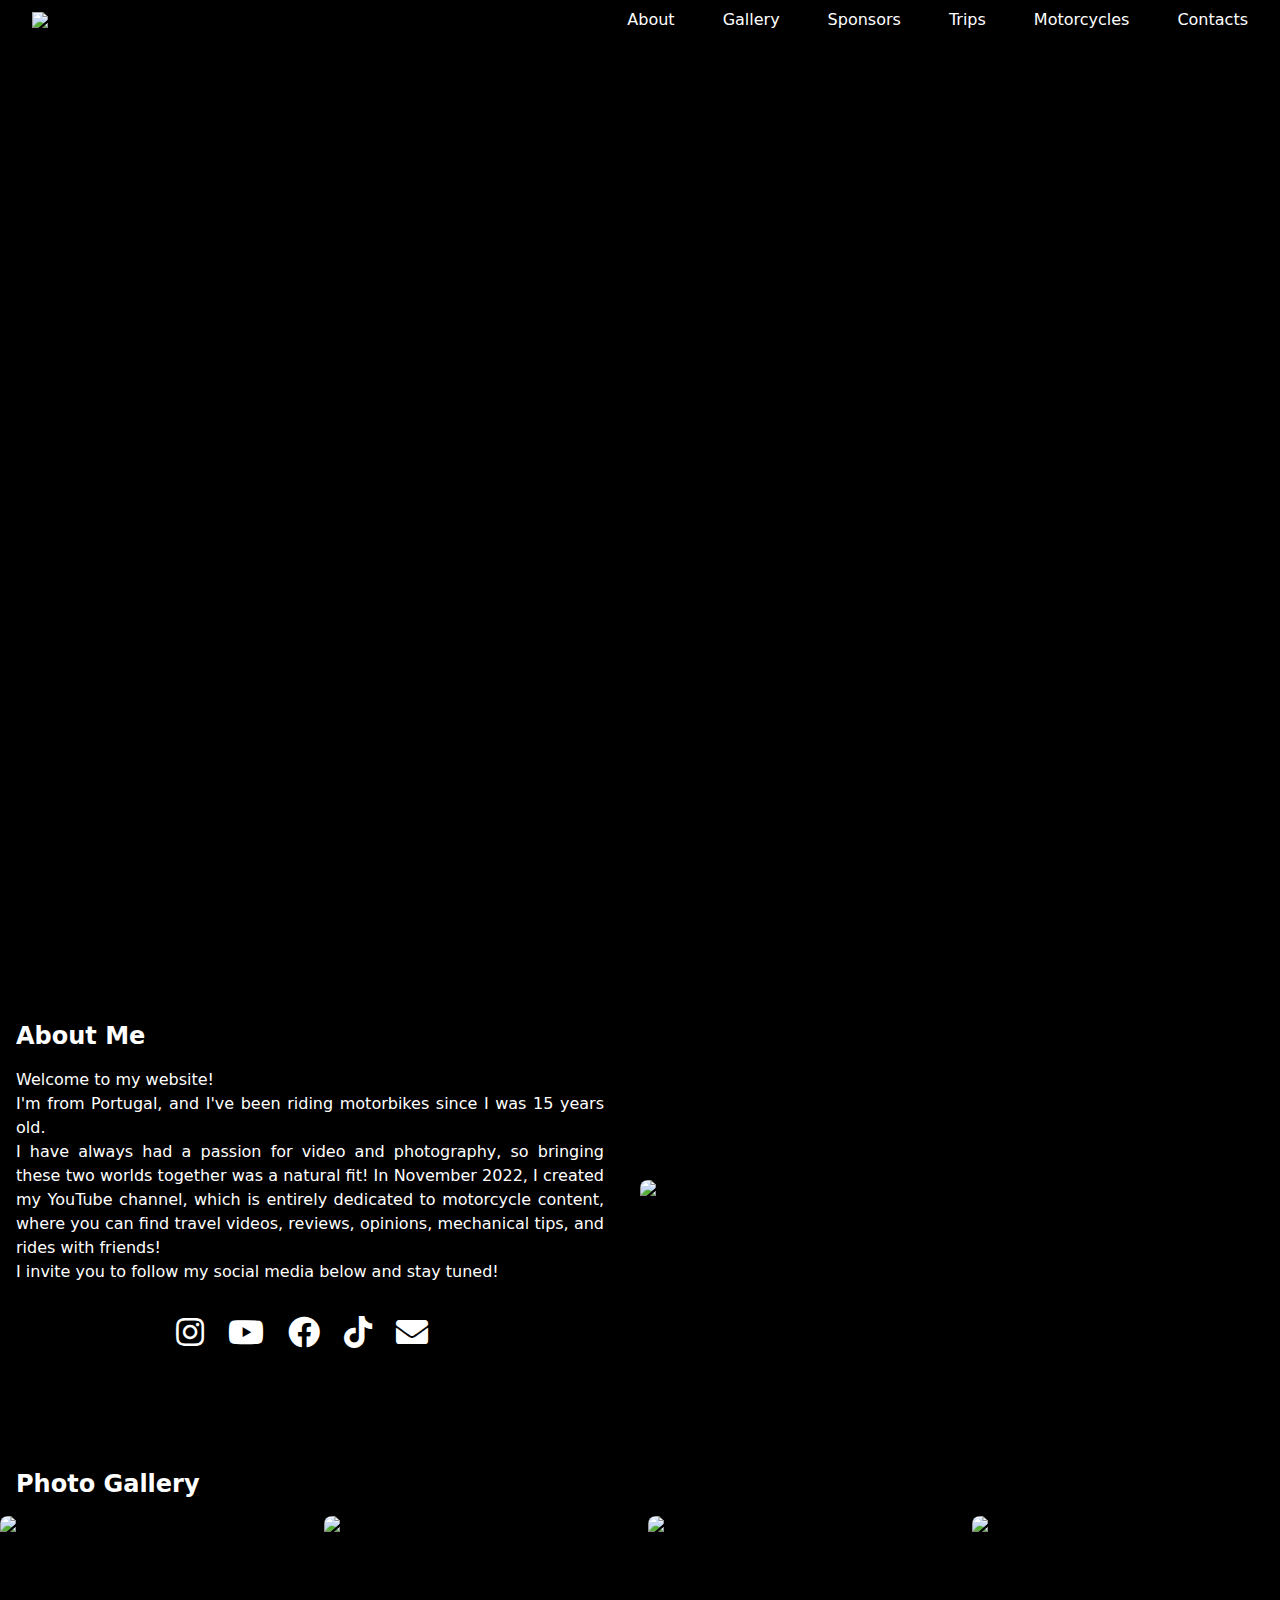
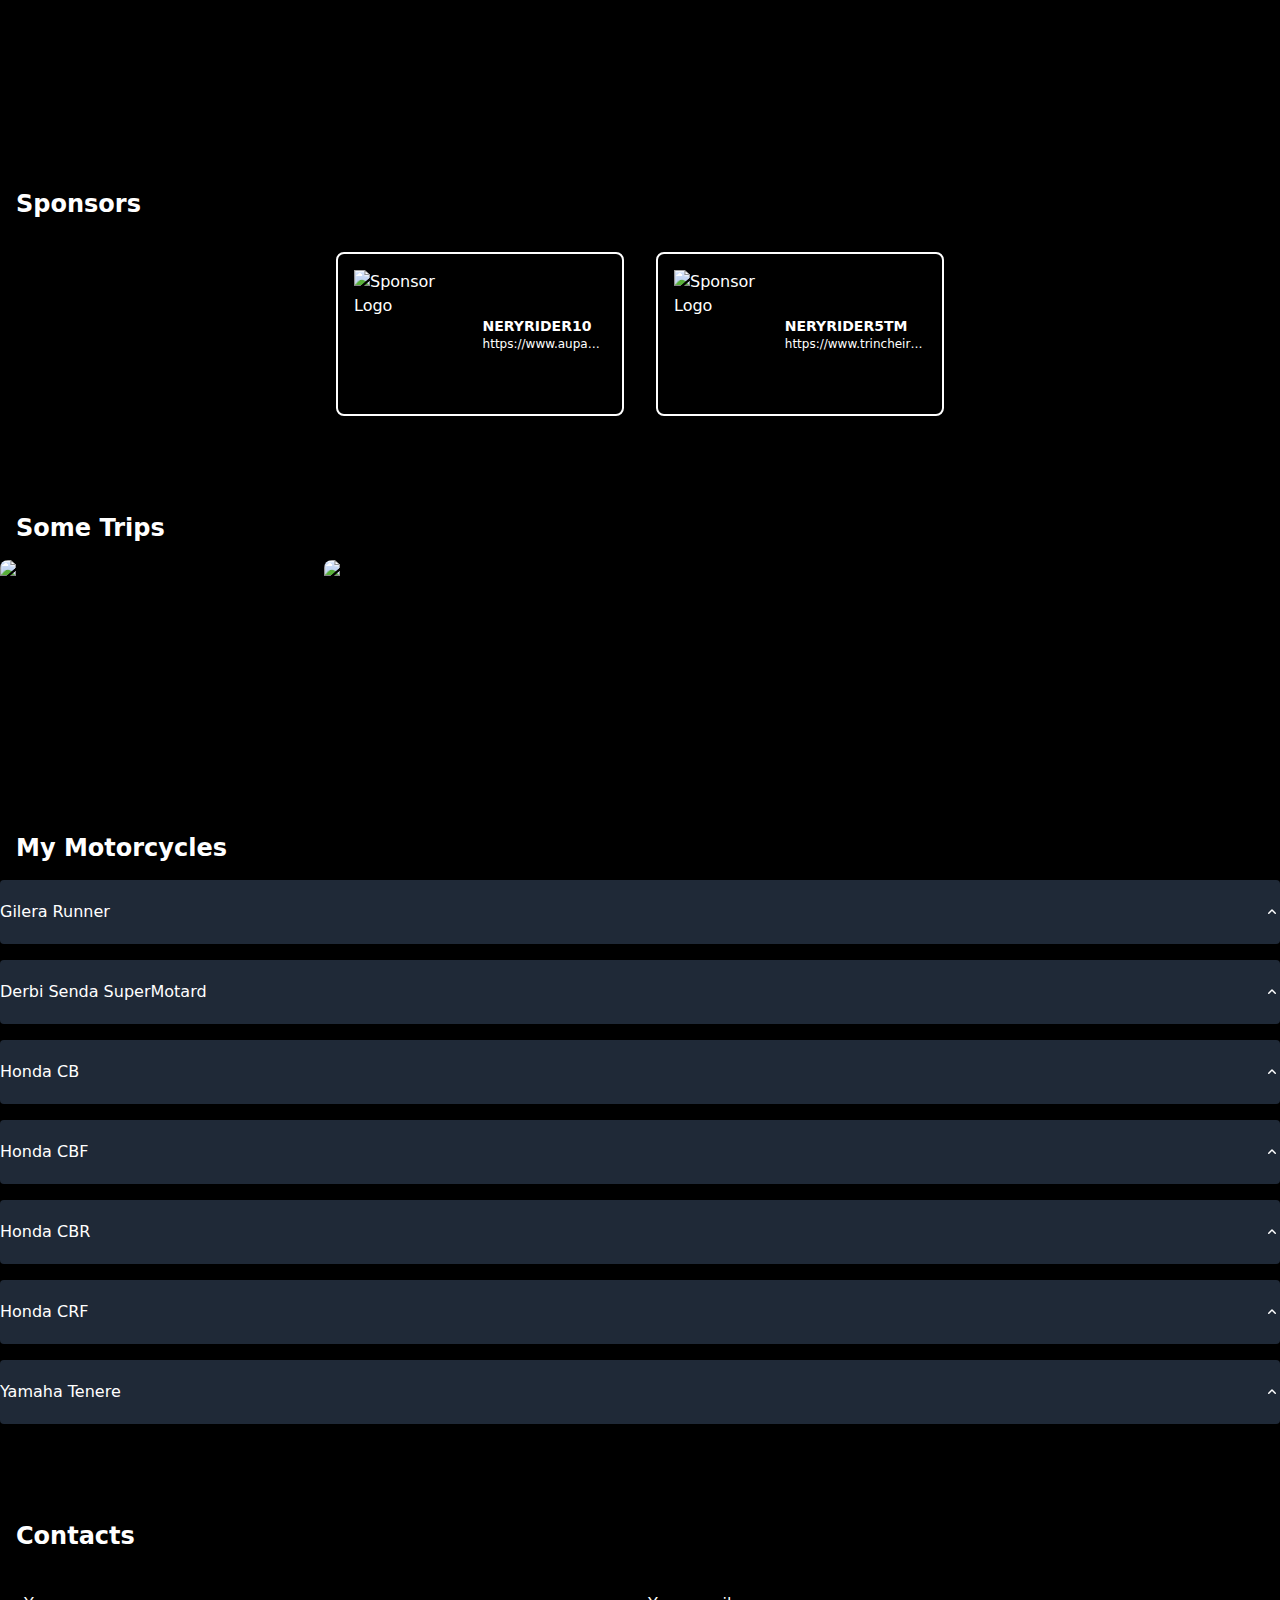
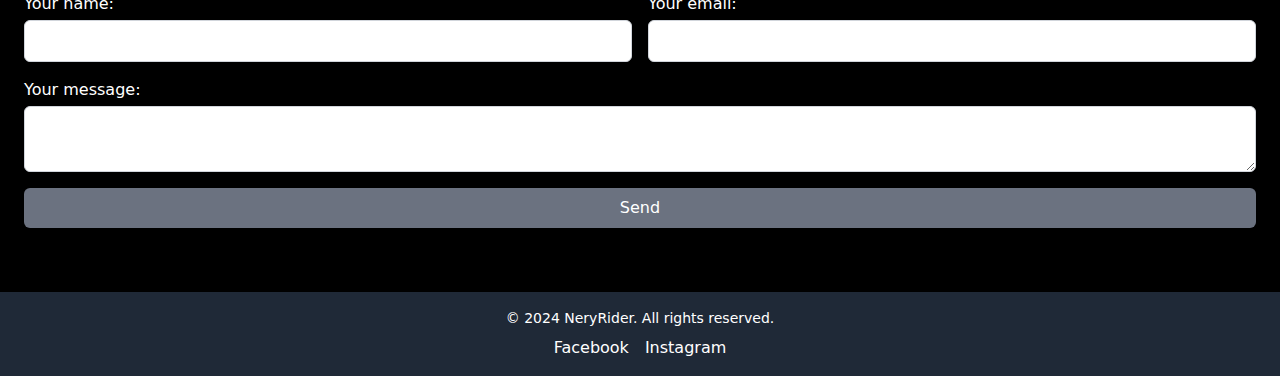
==== commit b5f4b2b6: "text fixed" ====
--- a/index.html
+++ b/index.html
@@ -15,4 +15,5 @@
   <app-root></app-root>
 <script src="polyfills-FFHMD2TL.js" type="module"></script><script src="main-ZTBUL6AP.js" type="module"></script></body>
 <script src="polyfills-FFHMD2TL.js" type="module"></script><script src="main-SNMVKG7I.js" type="module"></script></body>
+<script src="polyfills-FFHMD2TL.js" type="module"></script><script src="main-RIQKQT3Y.js" type="module"></script></body>
 </html>
